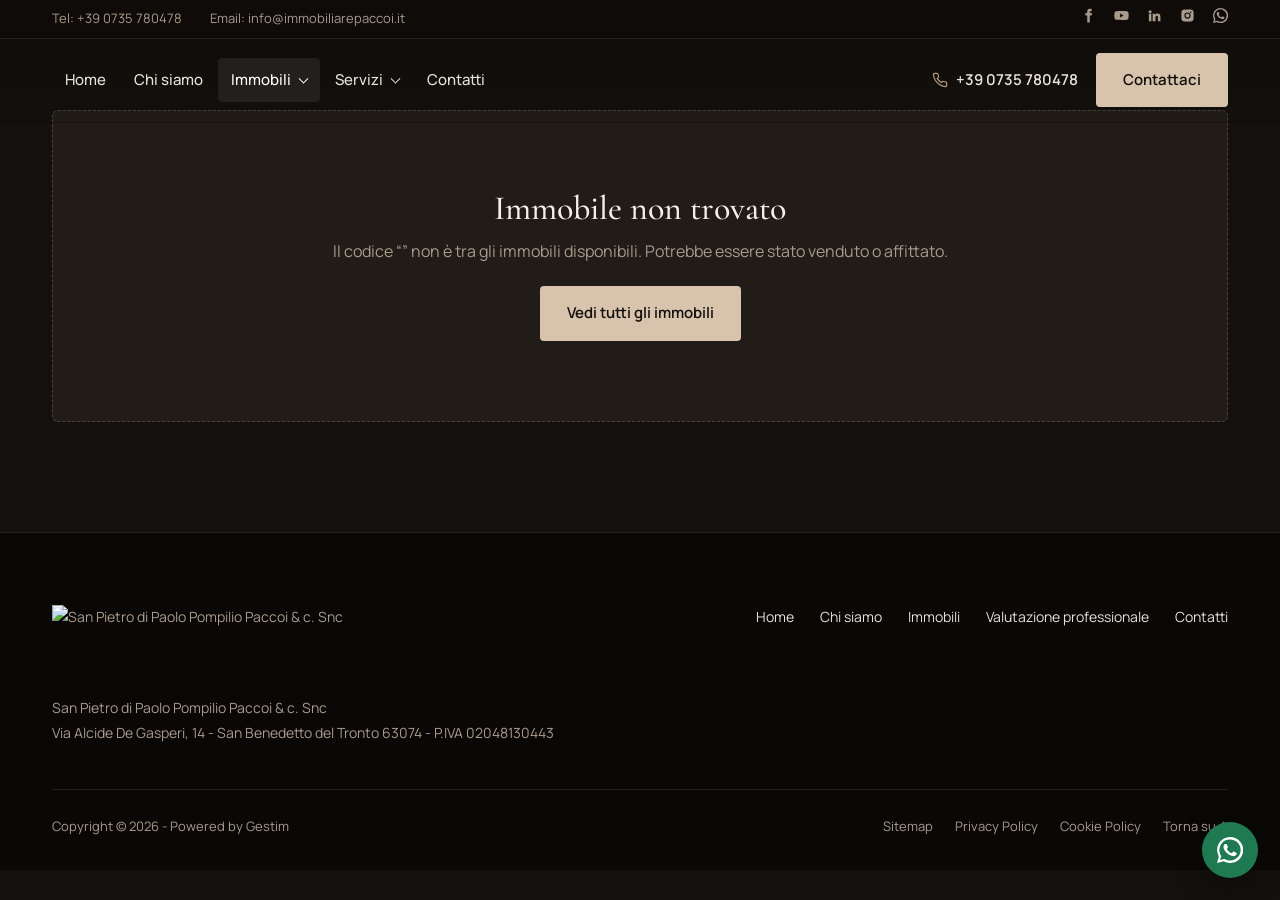
==== immobile.html @ 31e07de9 "Palette scura, foto a tutto schermo e Perché sceglierci con contenuti reali - Palette scura ed elega" ====
<!DOCTYPE html>
<html lang="it">
<head>
<meta charset="utf-8">
<meta name="viewport" content="width=device-width, initial-scale=1">
<title>Scheda immobile | Immobiliare Paccoi</title>
<link rel="preconnect" href="https://fonts.googleapis.com">
<link rel="preconnect" href="https://fonts.gstatic.com" crossorigin>
<link href="https://fonts.googleapis.com/css2?family=Cormorant+Garamond:ital,wght@0,500;0,600;1,500&family=Manrope:wght@400;500;600;700&display=swap" rel="stylesheet">
<link rel="stylesheet" href="assets/style.css">
</head>
<body class="over-hero">
<div id="site-header"></div>
<main id="app"><section class="ph-hero skeleton" style="padding:0"></section></main>
<div id="site-footer"></div>

<div class="lightbox" id="lb" role="dialog" aria-modal="true" aria-label="Galleria foto">
  <div class="lb-top"><span id="lb-count"></span><button type="button" id="lb-close" aria-label="Chiudi">×</button></div>
  <div class="lb-stage"><button class="lb-nav lb-prev" type="button" aria-label="Foto precedente">‹</button><img id="lb-img" alt=""><button class="lb-nav lb-next" type="button" aria-label="Foto successiva">›</button></div>
  <div class="lb-strip" id="lb-strip"></div>
</div>

<script src="data/immobili.js"></script>
<script src="assets/app.js"></script>
<script>
  const P = Paccoi, I = P.icons, esc = P.esc;
  P.chrome("immobili");
  const cod = new URLSearchParams(location.search).get("cod") || "";
  const base = P.items.find(x => x.c === cod);

  function notFound() {
    document.getElementById("app").innerHTML = `<section><div class="wrap"><div class="empty"><h3>Immobile non trovato</h3>
      <p>Il codice “${esc(cod)}” non è tra gli immobili disponibili. Potrebbe essere stato venduto o affittato.</p>
      <a class="btn btn-primary" href="immobili.html">Vedi tutti gli immobili</a></div></div></section>`;
  }
  if (!/^\d+$/.test(cod) || !base) notFound();
  else {
    const s = document.createElement("script");
    s.src = `data/schede/${cod}.js`;
    s.onload = () => render(window.PACCOI_SCHEDA);
    s.onerror = () => render(null);
    document.head.appendChild(s);
  }

  function render(d) {
    d = d || {};
    const x = base;
    const photos = (d.foto && d.foto.length ? d.foto.map(P.full) : [P.full(x.img)]).filter(Boolean);
    const plans = (d.planimetrie || []).map(P.full);
    const title = d.titoloCompleto || P.title(x);
    const rent = x.m === "A";
    document.title = `${title} – Cod. ${x.c} | Immobiliare Paccoi`;

    const facts = [
      x.mq && [I.mq, x.mq.toLocaleString("it-IT") + " mq", "Superficie"],
      x.l && [I.locali, x.l, "Locali"],
      x.ca && [I.camere, x.ca, x.ca > 1 ? "Camere" : "Camera"],
      x.b && [I.bagni, x.b, x.b > 1 ? "Bagni" : "Bagno"],
      d.classeEnergetica && [I.energy, `<span class="energy">${esc(d.classeEnergetica)}</span>`, "Classe energetica"],
    ].filter(Boolean);
    const feats = (d.caratteristiche || []);
    const msg = `Buongiorno, vorrei informazioni sull'immobile Cod. ${x.c} – ${P.title(x)}.`;
    const back = document.referrer.includes("immobili.html") ? "javascript:history.back()" : "immobili.html" + (rent ? "?contratto=A" : "");

    const first = photos[0] || "";
    const more = photos.slice(1);

    document.getElementById("app").innerHTML = `
    <section class="ph-hero" id="ph" style="padding:0" data-i="0" aria-label="Foto principale: clicca per aprire la galleria">
      <div class="bgblur" style="background-image:url('${first}')"></div>
      <img class="main" id="ph-img" src="${first}" alt="${esc(title)} – foto 1" fetchpriority="high" decoding="async">
      <div class="cap"><div class="wrap">
        <div>
          <span class="badge ${rent ? "rent" : "dark"}">${rent ? "In affitto" : "In vendita"}</span>
          <h1>${esc(title)}</h1>
          <div class="loc">${esc(x.co)}${x.z ? " · " + esc(x.z) : ""} — <span class="cod">Cod. ${x.c}</span></div>
        </div>
        <div class="right">
          <div class="price">${esc(x.ps)}${rent ? "<small>AL MESE</small>" : ""}</div>
          <div class="btns">
            ${photos.length > 1 ? `<button class="btn btn-light" type="button" data-i="0">${I.cam} Vedi tutte le ${photos.length} foto</button>` : ""}
            <a class="btn btn-ghost" href="#info">Richiedi informazioni</a>
          </div>
        </div>
      </div></div>
      <span class="scroll-cue" aria-hidden="true"></span>
    </section>
    <div class="wrap">
      ${more.length ? `<div class="strip" aria-label="Altre foto">${more.map((p, i) => `<button type="button" data-i="${i + 1}" aria-label="Apri foto ${i + 2}"><img src="${p}" alt="" loading="lazy"></button>`).join("")}</div>` : ""}

      <div class="detail-top">
        <a href="${back}">${I.back} Torna ai risultati</a>
        <div class="actions"><button type="button" id="share">Condividi</button><button type="button" onclick="print()">Stampa</button></div>
      </div>
      ${facts.length ? `<div class="facts">${facts.map(f => `<div class="fact">${f[0]}<div><b>${f[1]}</b><span>${f[2]}</span></div></div>`).join("")}</div>` : ""}

      <div class="detail-body">
        <div>
          ${d.descrizione ? `<div class="block"><h2>Descrizione</h2><div class="desc clamp" id="desc">${esc(d.descrizione)}</div><button class="more-btn" type="button" id="desc-btn">Leggi tutto</button></div>` : ""}
          ${feats.length ? `<div class="block"><h2>Caratteristiche</h2><div class="feat-grid">${feats.map(([k, v]) => `<div><span>${esc(k)}</span><b>${esc(v)}</b></div>`).join("")}</div></div>` : ""}
          ${(d.vicinanze || []).length ? `<div class="block"><h2>Nelle vicinanze</h2><p style="color:var(--muted);margin:-8px 0 16px">Servizi e infrastrutture della zona</p><div class="near">${d.vicinanze.map(v => `<span>${esc(v)}</span>`).join("")}</div></div>` : ""}
          ${plans.length ? `<div class="block"><h2>Planimetrie</h2><div class="plans">${plans.map((p, i) => `<button type="button" data-plan="${i}" aria-label="Apri planimetria ${i + 1}"><img src="${p}" alt="Planimetria ${i + 1}" loading="lazy"></button>`).join("")}</div></div>` : ""}
          ${d.coord ? `<div class="block"><h2>Ubicazione immobile</h2>
            <iframe class="map" loading="lazy" title="Mappa della zona" src="https://www.openstreetmap.org/export/embed.html?bbox=${d.coord[1] - .012},${d.coord[0] - .007},${d.coord[1] + .012},${d.coord[0] + .007}&layer=mapnik&marker=${d.coord[0]},${d.coord[1]}"></iframe>
            <p class="map-note">La posizione indicata è quella pubblicata sul sito dell'agenzia e può essere approssimativa.</p></div>` : ""}
        </div>
        <aside class="agent-card" id="info" style="scroll-margin-top:110px" aria-label="Richiedi informazioni">
          <h3>Ti interessa?</h3>
          <p>Contatta Paccoi Immobiliare indicando il Cod. ${x.c}: ti rispondiamo il prima possibile.</p>
          <div class="btns">
            <a class="btn btn-primary" href="${P.TEL_HREF}">${I.tel} Chiama ${P.TEL}</a>
            <a class="btn btn-wa" href="https://wa.me/${P.WA}?text=${encodeURIComponent(msg)}" target="_blank" rel="noopener">${I.wa} Scrivici su WhatsApp</a>
            <a class="btn btn-outline" href="mailto:${P.MAIL}?subject=${encodeURIComponent("Richiesta informazioni Cod. " + x.c)}&body=${encodeURIComponent(msg)}">${I.mail} Invia una email</a>
          </div>
          <form id="req">
            <label class="sr-only" for="rn">Nome</label><input id="rn" placeholder="Nome e cognome *" required autocomplete="name">
            <label class="sr-only" for="rt">Telefono</label><input id="rt" type="tel" placeholder="Telefono *" required autocomplete="tel">
            <label class="sr-only" for="re">Email</label><input id="re" type="email" placeholder="Email *" required autocomplete="email">
            <label class="sr-only" for="rm">Messaggio</label><textarea id="rm">${esc(msg)}</textarea>
            <label class="consent"><input type="checkbox" required><span>Autorizzo il trattamento dei miei dati personali e confermo di aver letto l'informativa privacy.</span></label>
            <button class="btn btn-primary" type="submit">Richiedi informazioni</button>
          </form>
        </aside>
      </div>
    </div>
    <section class="similar"><div class="wrap">
      <div class="section-head"><div><div class="eyebrow">Potrebbero interessarti</div><h2>Immobili simili</h2></div>
        <a class="link-arrow" href="immobili.html?${rent ? "contratto=A&" : ""}comune=${encodeURIComponent(x.co)}">Altri immobili a ${esc(x.co)} →</a></div>
      <div class="grid-props" id="similar"></div>
    </div></section>`;

    const phImg = document.getElementById("ph-img"), ph = document.getElementById("ph");
    const fit = () => {
      const w = phImg.naturalWidth, h = phImg.naturalHeight;
      const r = ph.getBoundingClientRect();
      // quanto andrebbe ingrandita la foto per riempire lo schermo (tenendo conto degli schermi retina)
      const upscale = Math.max(r.width / w, r.height / h) * Math.min(devicePixelRatio || 1, 1.5);
      // foto verticali o troppo piccole: le mostriamo intere su fondo sfocato invece di sgranarle
      ph.classList.toggle("contain", h > w || upscale > 1.35);
      phImg.classList.add("ready");
    };
    if (phImg.complete && phImg.naturalWidth) fit(); else phImg.addEventListener("load", fit);
    addEventListener("resize", () => phImg.naturalWidth && fit());

    // immobili simili: stesso contratto, stessa tipologia o stesso comune, prezzo vicino
    const sim = P.items.filter(y => y.c !== x.c && y.m === x.m && y.img)
      .map(y => ({ y, s: (y.co === x.co ? 2 : 0) + (P.groupOf(y.t) === P.groupOf(x.t) ? 2 : 0) + (x.p && y.p ? 1 - Math.min(1, Math.abs(y.p - x.p) / x.p) : 0) }))
      .sort((a, b) => b.s - a.s).slice(0, 3).map(o => o.y);
    document.getElementById("similar").innerHTML = sim.map(P.card).join("");

    const desc = document.getElementById("desc"), db = document.getElementById("desc-btn");
    if (desc && db) {
      if (desc.scrollHeight <= 320) { desc.classList.remove("clamp"); db.remove(); }
      else db.onclick = () => { const open = desc.classList.toggle("clamp"); db.textContent = open ? "Leggi tutto" : "Mostra meno"; };
    }
    document.getElementById("req").addEventListener("submit", e => { e.preventDefault(); e.target.querySelector("button").textContent = "Richiesta pronta (prototipo: nessun invio)"; });
    document.getElementById("share").onclick = async () => {
      try { if (navigator.share) await navigator.share({ title, url: location.href }); else { await navigator.clipboard.writeText(location.href); document.getElementById("share").textContent = "Link copiato!"; } } catch (_) {}
    };

    // galleria a schermo intero
    const lb = document.getElementById("lb"), img = document.getElementById("lb-img"), strip = document.getElementById("lb-strip");
    let set = photos, i = 0;
    const show = n => {
      i = (n + set.length) % set.length; img.src = set[i]; img.alt = `${title} – foto ${i + 1}`;
      document.getElementById("lb-count").textContent = `${i + 1} / ${set.length}`;
      strip.querySelectorAll("button").forEach((b, k) => b.classList.toggle("on", k === i));
      strip.children[i]?.scrollIntoView({ block: "nearest", inline: "center" });
    };
    const open = (list, n) => {
      set = list; strip.innerHTML = set.map((p, k) => `<button type="button" aria-label="Foto ${k + 1}"><img src="${p}" alt="" loading="lazy"></button>`).join("");
      strip.querySelectorAll("button").forEach((b, k) => b.onclick = () => show(k));
      lb.classList.add("open"); document.body.style.overflow = "hidden"; show(n); document.getElementById("lb-close").focus();
    };
    const close = () => { lb.classList.remove("open"); document.body.style.overflow = ""; };
    document.getElementById("app").addEventListener("click", e => {
      if (e.target.closest("a")) return;
      const t = e.target.closest("[data-i]"); if (t) return open(photos, +t.dataset.i);
      const p = e.target.closest("[data-plan]"); if (p) open(plans, +p.dataset.plan);
    });
    document.getElementById("lb-close").onclick = close;
    lb.querySelector(".lb-prev").onclick = () => show(i - 1);
    lb.querySelector(".lb-next").onclick = () => show(i + 1);
    addEventListener("keydown", e => {
      if (!lb.classList.contains("open")) return;
      if (e.key === "Escape") close(); if (e.key === "ArrowLeft") show(i - 1); if (e.key === "ArrowRight") show(i + 1);
    });
    let sx = 0;
    lb.addEventListener("touchstart", e => sx = e.touches[0].clientX, { passive: true });
    lb.addEventListener("touchend", e => { const dx = e.changedTouches[0].clientX - sx; if (Math.abs(dx) > 50) show(i + (dx < 0 ? 1 : -1)); });
  }
</script>
</body>
</html>
---- assets/style.css ----
/* =========================================================
   Paccoi Immobiliare — stile condiviso (home, ricerca, scheda)
   Palette scura ed elegante: espresso profondo + bronzo del marchio
   ========================================================= */
:root{
  --bg:#13100d;          /* fondo pagina */
  --bg-2:#1a1612;        /* sezioni alternate */
  --surface:#211c17;     /* card, pannelli */
  --surface-2:#2a231d;   /* campi, hover */
  --text:#e9e1d7;        /* testo */
  --heading:#f6efe6;     /* titoli */
  --muted:#a89a8c;       /* testo secondario */
  --line:rgba(233,225,215,.11);
  --line-2:rgba(233,225,215,.2);
  --bronze:#b89a82;      /* accento (bronzo del marchio, schiarito per il fondo scuro) */
  --bronze-dk:#8a7262;
  --gold:#d8c3ad;
  --sea:#3e6670;
  --ink-dark:#13100d;
  --radius:4px; --wrap:1240px;
  --serif:"Cormorant Garamond", Georgia, serif;
  --sans:"Manrope", system-ui, sans-serif;
  --header-h:84px;
}
*{box-sizing:border-box;margin:0;padding:0}
html{scroll-behavior:smooth;background:var(--bg)}
body{font-family:var(--sans);color:var(--text);background:var(--bg);font-size:16px;line-height:1.65;-webkit-font-smoothing:antialiased}
::selection{background:var(--bronze);color:var(--ink-dark)}
img{display:block;max-width:100%}
a{color:inherit;text-decoration:none}
button,select,input,textarea{font:inherit;color:inherit}
.wrap{max-width:var(--wrap);margin:0 auto;padding:0 32px}
.sr-only{position:absolute;width:1px;height:1px;overflow:hidden;clip:rect(0 0 0 0);white-space:nowrap}
:focus-visible{outline:2px solid var(--gold);outline-offset:3px}

h1,h2,h3{font-family:var(--serif);font-weight:500;line-height:1.08;color:var(--heading)}
h2{font-size:clamp(34px,4vw,52px);letter-spacing:-.01em}
.eyebrow{font-size:12.5px;font-weight:600;color:var(--bronze);letter-spacing:.14em;text-transform:uppercase;display:flex;align-items:center;gap:14px}
.eyebrow::before{content:"";width:30px;height:1px;background:currentColor}
section{padding:110px 0}
.alt{background:var(--bg-2);border-top:1px solid var(--line);border-bottom:1px solid var(--line)}
.section-head{display:flex;justify-content:space-between;align-items:end;gap:32px;margin-bottom:48px;flex-wrap:wrap}
.section-head h2{margin-top:14px}
.link-arrow{font-weight:600;font-size:15px;display:inline-flex;align-items:center;gap:8px;border-bottom:1px solid currentColor;padding-bottom:3px;color:var(--gold)}
.link-arrow:hover{color:#fff}

/* ---------- bottoni ---------- */
.btn{display:inline-flex;align-items:center;justify-content:center;gap:10px;padding:14px 26px;border-radius:var(--radius);font-weight:600;font-size:15px;transition:background .25s,color .25s,border-color .25s,transform .2s;cursor:pointer;border:1px solid transparent;white-space:nowrap}
.btn:active{transform:scale(.98)}
.btn-primary{background:var(--gold);color:var(--ink-dark)}
.btn-primary:hover{background:#efe2d3}
.btn-light{background:rgba(246,239,230,.95);color:var(--ink-dark)}
.btn-light:hover{background:#fff}
.btn-ghost{border-color:rgba(246,239,230,.6);background:transparent;color:var(--heading)}
.btn-ghost:hover{background:var(--heading);color:var(--ink-dark);border-color:var(--heading)}
.btn-outline{border-color:var(--line-2);background:transparent;color:var(--heading)}
.btn-outline:hover{border-color:var(--gold);color:var(--gold)}
.btn-wa{background:#1f7a52;color:#fff}
.btn-wa:hover{background:#238a5d}
.btn svg{width:17px;height:17px;flex:none}

/* ---------- top bar ---------- */
.topbar{background:#0d0b09;color:var(--muted);font-size:13px;border-bottom:1px solid var(--line)}
.topbar .wrap{display:flex;justify-content:space-between;align-items:center;height:38px}
.topbar .contacts{display:flex;gap:28px}
.topbar a:hover{color:#fff}
.social{display:flex;gap:18px}
.social svg{width:15px;height:15px;fill:currentColor}

/* ---------- header ---------- */
header.site{position:sticky;top:0;z-index:50;background:rgba(19,16,13,.86);backdrop-filter:blur(14px) saturate(1.2);border-bottom:1px solid var(--line);color:var(--text);transition:background .35s,border-color .35s,box-shadow .35s,top .35s}
header.site .wrap{display:grid;grid-template-columns:1fr auto 1fr;align-items:center;height:var(--header-h)}
header.site.scrolled{box-shadow:0 18px 40px -26px rgba(0,0,0,.9)}
.logo img{height:58px;width:auto}
.logo .col{display:none}
nav.main ul{display:flex;gap:2px;list-style:none;align-items:center}
nav.main li{position:relative}
nav.main a{display:block;padding:10px 13px;font-weight:500;font-size:15px;border-radius:var(--radius);transition:background .2s,color .2s}
nav.main a:hover,nav.main a[aria-current="page"]{background:rgba(233,225,215,.08);color:#fff}
nav.main .sub{position:absolute;top:100%;left:0;min-width:240px;background:var(--surface);color:var(--text);border:1px solid var(--line);border-radius:var(--radius);padding:8px;list-style:none;opacity:0;visibility:hidden;transform:translateY(6px);transition:.18s;box-shadow:0 24px 50px -20px rgba(0,0,0,.8)}
nav.main li:hover>.sub,nav.main li:focus-within>.sub{opacity:1;visibility:visible;transform:none}
nav.main .has-sub>a::after{content:"";display:inline-block;width:6px;height:6px;border-right:1.5px solid;border-bottom:1.5px solid;transform:rotate(45deg) translate(-2px,-2px);margin-left:9px}
.header-cta{display:flex;align-items:center;justify-content:flex-end;gap:18px}
.header-cta .tel{font-weight:600;font-size:15px;display:flex;align-items:center;gap:8px}
.header-cta .tel svg{width:16px;height:16px;color:var(--bronze)}
.menu-btn{display:none;align-items:center;gap:10px;background:none;border:0;cursor:pointer;font-weight:600;font-size:13px;letter-spacing:.14em;padding:8px 0;color:inherit}
.menu-btn span{display:block;width:22px;height:1.5px;background:currentColor;position:relative}
.menu-btn span::before,.menu-btn span::after{content:"";position:absolute;left:0;width:22px;height:1.5px;background:currentColor}
.menu-btn span::before{top:-7px}.menu-btn span::after{top:7px}

/* header trasparente sopra le foto a tutto schermo (home e scheda) */
body.over-hero header.site{position:fixed;left:0;right:0;top:38px}
body.over-hero header.site.scrolled{top:0}
body.over-hero header.site:not(.scrolled){background:linear-gradient(180deg,rgba(13,11,9,.55),rgba(13,11,9,0));border-color:transparent;backdrop-filter:none}
body.over-hero .topbar{position:absolute;top:0;left:0;right:0;z-index:51;background:rgba(13,11,9,.7);backdrop-filter:blur(6px)}

/* menu a tutto schermo (mobile) */
.drawer{position:fixed;inset:0;z-index:80;background:#0d0b09;color:var(--heading);display:flex;flex-direction:column;padding:28px 28px 40px;transform:translateY(-100%);transition:transform .5s cubic-bezier(.7,0,.2,1);visibility:hidden}
.drawer.open{transform:none;visibility:visible}
.drawer .top{display:flex;justify-content:space-between;align-items:center}
.drawer .top img{height:48px}
.drawer .close{background:none;border:1px solid var(--line-2);color:#fff;width:44px;height:44px;border-radius:50%;font-size:22px;cursor:pointer}
.drawer nav{margin-top:40px;display:flex;flex-direction:column;gap:4px}
.drawer nav a{font-family:var(--serif);font-size:38px;line-height:1.25;padding:4px 0}
.drawer nav a.sub{font-family:var(--sans);font-size:16px;color:var(--bronze);padding-left:4px}
.drawer .foot{margin-top:auto;display:grid;gap:10px;font-size:15px;color:var(--muted)}

/* ---------- hero (home) ---------- */
.hero{position:relative;height:100vh;min-height:640px;max-height:980px;overflow:hidden;color:var(--heading);padding:0;background:var(--bg)}
.hero-media{position:absolute;inset:-8% 0;will-change:transform}
.hero .slide{position:absolute;inset:0;background-size:cover;background-position:center;opacity:0;transition:opacity 1.6s ease, transform 9s ease;transform:scale(1.06);
  filter:saturate(.55) brightness(.62) contrast(1.05) sepia(.18)}
.hero .slide.active{opacity:1;transform:scale(1)}
/* velatura color espresso: le foto restano leggibili ma logo e titoli non vengono mai coperti */
.hero-media::after{content:"";position:absolute;inset:0;background:#2a1d12;mix-blend-mode:color;opacity:.55}
.hero::after{content:"";position:absolute;inset:0;pointer-events:none;
  background:linear-gradient(180deg,rgba(13,11,9,.85) 0%,rgba(13,11,9,.35) 22%,rgba(13,11,9,.15) 45%,rgba(13,11,9,.55) 72%,var(--bg) 100%)}
.hero .wrap{position:relative;z-index:2;height:100%;display:flex;flex-direction:column;justify-content:flex-end;padding-bottom:180px}
.hero .eyebrow{color:#efe2d3;text-shadow:0 1px 14px rgba(0,0,0,.7)}
.hero h1{color:var(--heading);font-size:clamp(46px,6.6vw,92px);max-width:13ch;margin:18px 0 0;text-shadow:0 2px 40px rgba(0,0,0,.35)}
.hero h1 em{font-style:italic;color:var(--gold)}
.hero h1 .wm{display:inline-block;overflow:hidden;vertical-align:top;padding-bottom:.1em;margin-bottom:-.1em}
.hero h1 .w{display:inline-block}
.hero-dots{position:absolute;z-index:3;right:32px;top:50%;transform:translateY(-50%);display:flex;flex-direction:column;gap:10px}
.hero-dots button{width:2px;height:28px;border:0;background:rgba(255,255,255,.3);cursor:pointer;transition:.3s}
.hero-dots button.on{background:var(--gold);height:48px}

/* ---------- barra di ricerca ---------- */
.searchbar{position:relative;z-index:5;background:rgba(33,28,23,.94);backdrop-filter:blur(14px);color:var(--heading);border-radius:6px;border:1px solid var(--line);box-shadow:0 40px 80px -40px rgba(0,0,0,.9)}
.hero .searchbar-holder{position:absolute;left:0;right:0;bottom:0;transform:translateY(50%);z-index:6}
.sb-tabs{display:flex;gap:4px;padding:10px 10px 0}
.sb-tabs button{background:transparent;border:0;color:var(--muted);padding:10px 18px;font-weight:600;font-size:14px;cursor:pointer;position:relative}
.sb-tabs button[aria-pressed="true"]{color:#fff}
.sb-tabs button[aria-pressed="true"]::after{content:"";position:absolute;left:18px;right:18px;bottom:2px;height:2px;background:var(--gold)}
.sb-row{display:grid;grid-template-columns:1.25fr 1.1fr 1fr 1fr .8fr auto;align-items:stretch;border-top:1px solid var(--line)}
.sb-field{position:relative;padding:14px 20px;border-right:1px solid var(--line);display:flex;flex-direction:column;gap:2px;min-width:0}
.sb-field label{font-size:11.5px;font-weight:600;color:var(--muted);letter-spacing:.04em}
.sb-field select,.sb-field input{appearance:none;-webkit-appearance:none;background:transparent;border:0;color:#fff;font-size:15.5px;font-weight:500;padding:2px 22px 2px 0;width:100%;cursor:pointer;text-overflow:ellipsis}
.sb-field input{cursor:text}
.sb-field input::placeholder{color:#7d7064}
.sb-field select option{color:#1a1612;background:#fff}
.sb-field select:disabled{opacity:.5;cursor:not-allowed}
.sb-field.sel::after{content:"";position:absolute;right:20px;bottom:24px;width:7px;height:7px;border-right:1.5px solid var(--muted);border-bottom:1.5px solid var(--muted);transform:rotate(45deg);pointer-events:none}
.sb-field:hover{background:rgba(255,255,255,.03)}
.sb-submit{display:flex;align-items:center;padding:10px}
.sb-submit .btn{height:100%;min-height:54px;padding:0 30px;background:var(--gold);color:var(--ink-dark);border-radius:4px}
.sb-submit .btn:hover{background:#efe2d3}
.sb-more{display:flex;justify-content:space-between;align-items:center;gap:16px;padding:10px 20px 12px;border-top:1px solid var(--line);font-size:13.5px;color:var(--muted);flex-wrap:wrap}
.sb-more button{background:none;border:0;color:var(--gold);font-weight:600;cursor:pointer;display:inline-flex;align-items:center;gap:6px;padding:4px 0}
.sb-more button:hover{color:#fff}
.sb-extra{display:none;grid-template-columns:repeat(4,1fr);border-top:1px solid var(--line)}
.sb-extra.open{display:grid}
.sb-count{font-variant-numeric:tabular-nums}
.sb-count strong{color:#fff}

/* ---------- card immobile ---------- */
.grid-props{display:grid;grid-template-columns:repeat(3,1fr);gap:48px 30px}
.prop{display:flex;flex-direction:column;cursor:pointer;color:inherit}
.prop .media{position:relative;aspect-ratio:4/3;overflow:hidden;border-radius:var(--radius);background:var(--surface)}
.prop .media img{width:100%;height:100%;object-fit:cover;transition:transform .9s cubic-bezier(.2,.7,.2,1),filter .5s;filter:saturate(.92)}
.prop .media::after{content:"";position:absolute;inset:0;background:linear-gradient(180deg,transparent 60%,rgba(13,11,9,.45));pointer-events:none}
.prop:hover .media img{transform:scale(1.045);filter:saturate(1)}
.prop .badges{position:absolute;top:14px;left:14px;display:flex;gap:6px;z-index:1}
.badge{background:rgba(13,11,9,.75);backdrop-filter:blur(6px);color:var(--heading);font-size:11px;font-weight:700;padding:6px 10px;border-radius:2px;letter-spacing:.08em;text-transform:uppercase}
.badge.rent{background:rgba(62,102,112,.9);color:#fff}
.badge.dark{background:rgba(13,11,9,.75);color:var(--heading)}
.prop .nphoto{position:absolute;right:12px;bottom:12px;z-index:1;background:rgba(13,11,9,.7);color:#fff;font-size:12px;font-weight:600;padding:4px 9px;border-radius:20px;display:flex;align-items:center;gap:6px}
.prop .nphoto svg{width:13px;height:13px}
.prop .loc{margin-top:18px;font-size:13px;color:var(--muted);display:flex;gap:6px;flex-wrap:wrap}
.prop .loc .cod{color:var(--bronze)}
.prop h3{font-size:26px;line-height:1.15;margin:6px 0 10px;transition:color .2s}
.prop:hover h3{color:var(--gold)}
.prop .price{font-weight:700;font-size:16px;color:var(--heading);letter-spacing:.01em}
.prop .specs{display:flex;gap:16px;font-size:13.5px;color:var(--muted);margin-top:10px;flex-wrap:wrap}
.prop .specs span{display:flex;align-items:center;gap:6px}
.prop .specs svg{width:16px;height:16px;color:var(--bronze)}

/* ---------- pagina risultati ---------- */
.results-hero{background:#0d0b09;padding:56px 0 0;position:relative;border-bottom:1px solid var(--line)}
.results-hero h1{font-size:clamp(34px,4.4vw,56px);max-width:22ch}
.results-hero p{color:var(--muted);max-width:62ch;margin-top:14px}
.results-hero .searchbar{margin-top:34px;transform:translateY(50%)}
.results-body{padding:120px 0 110px}
.toolbar{display:flex;justify-content:space-between;align-items:center;gap:16px;flex-wrap:wrap;margin-bottom:28px}
.toolbar .count{font-size:15px;color:var(--muted)}
.toolbar .count strong{color:var(--heading);font-size:17px}
.toolbar select{border:1px solid var(--line-2);background-color:var(--surface);color:var(--text);padding:10px 36px 10px 14px;border-radius:var(--radius);appearance:none;background-image:linear-gradient(45deg,transparent 50%,var(--muted) 50%),linear-gradient(135deg,var(--muted) 50%,transparent 50%);background-position:calc(100% - 18px) 50%,calc(100% - 13px) 50%;background-size:5px 5px;background-repeat:no-repeat;cursor:pointer}
.chips{display:flex;gap:8px;flex-wrap:wrap;margin-bottom:34px}
.chip{display:inline-flex;align-items:center;gap:8px;background:var(--surface);border:1px solid var(--line-2);border-radius:30px;padding:7px 8px 7px 14px;font-size:13.5px;font-weight:500}
.chip button{border:0;background:var(--surface-2);width:22px;height:22px;border-radius:50%;cursor:pointer;font-size:14px;line-height:1;color:var(--text)}
.chip button:hover{background:var(--gold);color:var(--ink-dark)}
.chip.reset{background:transparent;border-style:dashed;cursor:pointer;padding:7px 14px;color:var(--gold)}
.load-more{display:flex;flex-direction:column;align-items:center;gap:14px;margin-top:64px;color:var(--muted);font-size:14px}
.empty{text-align:center;padding:80px 20px;background:var(--surface);border:1px dashed var(--line-2);border-radius:6px}
.empty h3{font-size:34px;margin-bottom:10px}
.empty p{color:var(--muted);margin-bottom:22px}

/* ---------- scheda immobile: foto a tutto schermo ---------- */
.ph-hero{position:relative;height:100vh;height:100svh;min-height:560px;overflow:hidden;background:#0d0b09;cursor:zoom-in}
.ph-hero .bgblur{position:absolute;inset:-40px;background-size:cover;background-position:center;filter:blur(40px) brightness(.45) saturate(.8);transform:scale(1.1)}
.ph-hero img.main{position:absolute;inset:0;width:100%;height:100%;object-fit:cover;opacity:0;transition:opacity .9s ease,transform 12s ease;transform:scale(1.04)}
.ph-hero img.main.ready{opacity:1;transform:scale(1)}
.ph-hero.contain img.main{object-fit:contain}
.ph-hero::after{content:"";position:absolute;inset:0;pointer-events:none;background:linear-gradient(180deg,rgba(13,11,9,.7) 0%,rgba(13,11,9,0) 22%,rgba(13,11,9,0) 50%,rgba(13,11,9,.88) 100%)}
.ph-hero .cap{position:absolute;left:0;right:0;bottom:0;z-index:2;cursor:default}
.ph-hero .cap .wrap{display:flex;justify-content:space-between;align-items:flex-end;gap:30px;padding-bottom:46px;flex-wrap:wrap}
.ph-hero h1{font-size:clamp(34px,4.6vw,64px);max-width:20ch;margin-top:14px;text-shadow:0 2px 30px rgba(0,0,0,.4)}
.ph-hero .loc{color:var(--text);margin-top:10px;font-size:15px;opacity:.9}
.ph-hero .loc .cod{color:var(--gold);font-weight:600}
.ph-hero .right{display:flex;flex-direction:column;align-items:flex-end;gap:16px}
.ph-hero .price{font-family:var(--serif);font-size:clamp(36px,3.6vw,52px);font-weight:600;color:var(--heading);line-height:1;white-space:nowrap}
.ph-hero .price small{font-family:var(--sans);font-size:13px;color:var(--muted);font-weight:600;margin-left:6px;letter-spacing:.05em}
.ph-hero .btns{display:flex;gap:10px;flex-wrap:wrap;justify-content:flex-end}
.ph-hero .scroll-cue{position:absolute;left:50%;bottom:14px;transform:translateX(-50%);z-index:2;width:22px;height:34px;border:1.5px solid rgba(255,255,255,.5);border-radius:12px;display:none}
.ph-hero .scroll-cue::after{content:"";position:absolute;left:50%;top:7px;width:3px;height:7px;border-radius:2px;background:#fff;transform:translateX(-50%);animation:cue 1.8s infinite}
@keyframes cue{0%{opacity:0;transform:translate(-50%,0)}40%{opacity:1}100%{opacity:0;transform:translate(-50%,10px)}}
.strip{display:grid;grid-auto-flow:column;grid-auto-columns:minmax(220px,1fr);gap:6px;overflow-x:auto;padding:6px 0;scrollbar-width:thin;scrollbar-color:var(--bronze-dk) transparent}
.strip button{border:0;padding:0;cursor:zoom-in;aspect-ratio:3/2;background:var(--surface);overflow:hidden}
.strip img{width:100%;height:100%;object-fit:cover;transition:transform .7s,opacity .3s;opacity:.85}
.strip button:hover img{transform:scale(1.05);opacity:1}
.detail-top{display:flex;justify-content:space-between;align-items:center;gap:16px;padding:26px 0 0;font-size:14px;flex-wrap:wrap}
.detail-top a{display:inline-flex;align-items:center;gap:8px;font-weight:600;color:var(--gold)}
.detail-top .actions{display:flex;gap:18px}
.detail-top .actions button{background:none;border:0;cursor:pointer;display:inline-flex;align-items:center;gap:6px;color:var(--muted);font-weight:600}
.detail-top .actions button:hover{color:#fff}
.facts{display:grid;grid-template-columns:repeat(auto-fit,minmax(150px,1fr));border-top:1px solid var(--line);border-bottom:1px solid var(--line);margin-top:26px}
.fact{padding:24px 18px 24px 0;display:flex;gap:14px;align-items:center}
.fact svg{width:28px;height:28px;color:var(--bronze);flex:none}
.fact b{display:block;font-size:20px;color:var(--heading);line-height:1.1}
.fact span{font-size:12.5px;color:var(--muted)}
.energy{display:inline-grid;place-items:center;min-width:34px;height:26px;padding:0 8px;border-radius:3px;color:var(--ink-dark);font-weight:700;font-size:13px;background:var(--gold)}
.detail-body{display:grid;grid-template-columns:minmax(0,1fr) 380px;gap:70px;padding:56px 0 110px;align-items:start}
.detail-body h2{font-size:34px;margin-bottom:18px}
.block{padding-bottom:44px;margin-bottom:44px;border-bottom:1px solid var(--line)}
.block:last-child{border-bottom:0}
.desc{font-size:17px;color:var(--text);white-space:pre-line;line-height:1.75}
.desc.clamp{max-height:300px;overflow:hidden;-webkit-mask-image:linear-gradient(#000 70%,transparent)}
.more-btn{margin-top:14px;background:none;border:0;font-weight:700;cursor:pointer;color:var(--gold);border-bottom:1px solid;padding-bottom:2px}
.feat-grid{display:grid;grid-template-columns:repeat(2,1fr);gap:0 36px}
.feat-grid div{display:flex;justify-content:space-between;gap:16px;padding:13px 0;border-bottom:1px solid var(--line);font-size:15px}
.feat-grid div span{color:var(--muted)}
.feat-grid div b{font-weight:600;text-align:right;color:var(--heading)}
.near{display:flex;flex-wrap:wrap;gap:8px}
.near span{background:var(--surface);border:1px solid var(--line);border-radius:30px;padding:7px 14px;font-size:14px}
.plans{display:grid;grid-template-columns:repeat(auto-fill,minmax(200px,1fr));gap:12px}
.plans button{border:1px solid var(--line);background:#f4efe8;padding:10px;cursor:zoom-in;aspect-ratio:1;border-radius:4px}
.plans img{width:100%;height:100%;object-fit:contain}
.map{aspect-ratio:16/9;width:100%;border:0;border-radius:6px;background:var(--surface);filter:grayscale(.4) brightness(.85) contrast(1.05)}
.map-note{font-size:13px;color:var(--muted);margin-top:8px}
.agent-card{position:sticky;top:calc(var(--header-h) + 24px);background:var(--surface);border:1px solid var(--line);border-radius:6px;padding:30px}
.agent-card h3{font-size:30px;margin-bottom:6px}
.agent-card p{color:var(--muted);font-size:14.5px;margin-bottom:20px}
.agent-card .btns{display:grid;gap:10px;margin-bottom:22px}
.agent-card form{display:grid;gap:12px;border-top:1px solid var(--line);padding-top:22px}
.agent-card input,.agent-card textarea{border:1px solid var(--line-2);background:var(--bg-2);color:var(--heading);border-radius:var(--radius);padding:12px 13px;font-size:15px;width:100%}
.agent-card input::placeholder{color:#7d7064}
.agent-card textarea{min-height:100px;resize:vertical}
.agent-card input:focus,.agent-card textarea:focus{outline:none;border-color:var(--gold)}
.agent-card .consent{display:flex;gap:10px;font-size:12.5px;color:var(--muted);line-height:1.5}
.agent-card .consent input{width:16px;height:16px;flex:none;margin-top:2px;accent-color:var(--gold)}
.similar{background:var(--bg-2);border-top:1px solid var(--line)}

/* lightbox */
.lightbox{position:fixed;inset:0;z-index:90;background:rgba(9,8,6,.97);display:none;flex-direction:column}
.lightbox.open{display:flex}
.lb-top{display:flex;justify-content:space-between;align-items:center;padding:16px 24px;color:var(--muted);font-size:14px}
.lb-top button{background:none;border:1px solid var(--line-2);color:#fff;width:44px;height:44px;border-radius:50%;cursor:pointer;font-size:22px}
.lb-stage{flex:1;display:flex;align-items:center;justify-content:center;position:relative;min-height:0;padding:0 80px}
.lb-stage img{max-width:100%;max-height:100%;object-fit:contain;user-select:none}
.lb-nav{position:absolute;top:50%;transform:translateY(-50%);background:rgba(255,255,255,.08);border:0;color:#fff;width:54px;height:54px;border-radius:50%;cursor:pointer;font-size:24px}
.lb-nav:hover{background:rgba(255,255,255,.2)}
.lb-prev{left:16px}.lb-next{right:16px}
.lb-strip{display:flex;gap:6px;overflow-x:auto;padding:12px 24px 18px}
.lb-strip button{flex:none;width:90px;height:62px;border:2px solid transparent;padding:0;cursor:pointer;opacity:.5;background:#222}
.lb-strip button.on{opacity:1;border-color:var(--gold)}
.lb-strip img{width:100%;height:100%;object-fit:cover}

/* ---------- home ---------- */
.intro .wrap{display:grid;grid-template-columns:5fr 6fr;gap:80px;align-items:start}
.intro p{color:var(--muted);font-size:18px;margin-bottom:22px}
.home-first{padding-top:160px}
.towns{display:grid;grid-template-columns:repeat(6,1fr);grid-auto-rows:220px;gap:14px}
.town{position:relative;overflow:hidden;border-radius:6px;color:#fff;display:flex;flex-direction:column;justify-content:flex-end;padding:22px;background:var(--surface)}
.town:nth-child(1){grid-column:span 3;grid-row:span 2}
.town:nth-child(2),.town:nth-child(3){grid-column:span 3}
.town:nth-child(n+4){grid-column:span 2}
.town img{position:absolute;inset:0;width:100%;height:100%;object-fit:cover;transition:transform 1s,filter .6s;filter:saturate(.7) brightness(.8)}
.town::after{content:"";position:absolute;inset:0;background:linear-gradient(180deg,rgba(13,11,9,0) 35%,rgba(13,11,9,.88))}
.town:hover img{transform:scale(1.05);filter:saturate(1) brightness(.9)}
.town>*:not(img){position:relative;z-index:1}
.town h3{font-size:30px}
.town:nth-child(1) h3{font-size:46px}
.town span{font-size:13.5px;color:var(--gold)}

/* perché sceglierci: righe editoriali con contenuti reali */
.why-lead{max-width:60ch;color:var(--muted);font-size:18px;margin-top:18px}
.stats{display:grid;grid-template-columns:repeat(3,1fr);border-top:1px solid var(--line);border-bottom:1px solid var(--line);margin:56px 0 90px}
.stat{padding:30px 28px 30px 0}
.stat+.stat{padding-left:28px;border-left:1px solid var(--line)}
.stat b{display:block;font-family:var(--serif);font-weight:500;font-size:clamp(44px,5vw,64px);line-height:1;color:var(--gold)}
.stat span{display:block;margin-top:10px;color:var(--muted);font-size:14.5px;max-width:28ch}
.svc{display:grid;grid-template-columns:1.1fr 1fr;gap:70px;align-items:center;padding:60px 0;border-top:1px solid var(--line)}
.svc:nth-of-type(even) .svc-media{order:2}
.svc-media{position:relative;aspect-ratio:5/4;overflow:hidden;border-radius:6px;background:var(--surface)}
.svc-media img{position:absolute;inset:0;width:100%;height:100%;object-fit:cover;filter:saturate(.85)}
.svc-media .inset{position:absolute;right:18px;bottom:18px;width:42%;aspect-ratio:4/3;border-radius:4px;overflow:hidden;border:3px solid var(--bg);box-shadow:0 20px 40px -20px rgba(0,0,0,.8)}
.svc-media .inset img{position:static;width:100%;height:100%}
.svc-media.pano{aspect-ratio:auto;height:440px}
.svc .num{font-family:var(--serif);font-style:italic;color:var(--bronze);font-size:22px}
.svc h3{font-size:clamp(34px,3.6vw,48px);margin:8px 0 6px}
.svc .sub{color:var(--gold);font-weight:600;font-size:14px;letter-spacing:.06em;text-transform:uppercase;margin-bottom:22px}
.svc p{color:var(--muted);margin-bottom:14px}
.svc ul{list-style:none;margin:20px 0 26px;display:grid;gap:10px}
.svc li{display:grid;grid-template-columns:22px 1fr;gap:10px;color:var(--text);font-size:15px}
.svc li::before{content:"";width:14px;height:1px;background:var(--bronze);margin-top:12px}
.hours{display:grid;grid-template-columns:auto 1fr;gap:6px 20px;margin:18px 0 24px;font-size:15px}
.hours dt{color:var(--muted)}
.hours dd{color:var(--heading)}
.svc .actions{display:flex;gap:12px;flex-wrap:wrap}

.contact{background:#0d0b09;border-top:1px solid var(--line)}
.contact .wrap{display:grid;grid-template-columns:5fr 7fr;gap:80px}
.contact h2{margin:16px 0 32px}
.company{font-family:var(--serif);font-size:24px;color:var(--heading);margin-bottom:26px;line-height:1.3}
.contact-list{list-style:none;display:grid;gap:20px}
.contact-list li{display:grid;grid-template-columns:44px 1fr;gap:16px;align-items:center}
.contact-list .ic{width:44px;height:44px;border:1px solid var(--line-2);border-radius:50%;display:grid;place-items:center;color:var(--gold)}
.contact-list svg{width:18px;height:18px}
.form-card{background:var(--surface);border:1px solid var(--line);border-radius:6px;padding:44px}
.form-card h3{font-size:34px;margin-bottom:24px}
.form-grid{display:grid;grid-template-columns:1fr 1fr;gap:16px 20px}
.field{display:flex;flex-direction:column;gap:7px}
.field.full{grid-column:1/-1}
.field label{font-size:13px;font-weight:600;color:var(--text)}
.field .req,.req{color:var(--gold)}
.field input,.field textarea{font-size:15px;padding:13px 14px;border:1px solid var(--line-2);background:var(--bg-2);color:var(--heading);border-radius:var(--radius)}
.field input:focus,.field textarea:focus{outline:none;border-color:var(--gold)}
.field textarea{min-height:120px;resize:vertical}
.consent{grid-column:1/-1;display:flex;gap:12px;font-size:13px;color:var(--muted);line-height:1.55;align-items:flex-start}
.consent input{margin-top:3px;accent-color:var(--gold);width:16px;height:16px;flex:none}
.team-grid{display:grid;grid-template-columns:repeat(5,1fr);gap:24px}
.member{text-align:center}
.member .photo{aspect-ratio:4/5;border-radius:6px;overflow:hidden;background:var(--surface);margin-bottom:16px}
.member .photo img{width:100%;height:100%;object-fit:cover;filter:grayscale(.45) brightness(.92);transition:filter .5s,transform .7s}
.member:hover .photo img{filter:none;transform:scale(1.03)}
.member h3{font-size:24px}
.member .role{font-size:13.5px;color:var(--bronze);font-weight:600;margin:4px 0 8px}
.member.lead .role{color:var(--gold)}
.member a{font-size:13.5px;color:var(--muted);border-bottom:1px solid var(--line-2)}

/* ---------- footer ---------- */
footer{background:#0a0807;color:var(--muted);font-size:14px;padding:72px 0 32px;border-top:1px solid var(--line)}
footer .top{display:flex;justify-content:space-between;gap:40px;flex-wrap:wrap;padding-bottom:44px;border-bottom:1px solid var(--line)}
footer .flogo{height:72px;width:auto}
footer address{font-style:normal;margin-top:18px;line-height:1.8}
footer ul{list-style:none;display:flex;gap:26px;flex-wrap:wrap}
footer nav a{color:var(--text)}
footer a:hover{color:#fff}
footer .bottom{display:flex;justify-content:space-between;flex-wrap:wrap;gap:16px;padding-top:26px;font-size:13px}
footer .bottom .links{display:flex;gap:22px;flex-wrap:wrap}

.wa-float{position:fixed;right:22px;bottom:22px;z-index:60;width:56px;height:56px;border-radius:50%;background:#1f7a52;color:#fff;display:grid;place-items:center;box-shadow:0 10px 30px -8px rgba(0,0,0,.6);transition:transform .2s}
.wa-float:hover{transform:translateY(-3px)}
.wa-float svg{width:26px;height:26px;fill:currentColor}

.reveal{opacity:0;transform:translateY(24px);transition:opacity .8s ease,transform .8s ease}
.reveal.in{opacity:1;transform:none}
.skeleton{background:linear-gradient(90deg,var(--surface),var(--surface-2),var(--surface));background-size:200% 100%;animation:sk 1.2s infinite}
@keyframes sk{to{background-position:-200% 0}}
@media (prefers-reduced-motion:reduce){*{scroll-behavior:auto!important;transition-duration:.01s!important;animation:none!important}.reveal{opacity:1;transform:none}}

/* ---------- responsive ---------- */
@media (max-width:1100px){
  nav.main,.header-cta .tel{display:none}
  .menu-btn{display:inline-flex}
  .sb-row{grid-template-columns:1fr 1fr 1fr}
  .sb-field{border-bottom:1px solid var(--line)}
  .sb-submit{grid-column:1/-1}
  .sb-submit .btn{width:100%}
  .sb-extra{grid-template-columns:1fr 1fr}
  .grid-props{grid-template-columns:repeat(2,1fr)}
  .detail-body{grid-template-columns:1fr;gap:40px}
  .agent-card{position:static}
  .team-grid{grid-template-columns:repeat(3,1fr)}
  .towns{grid-template-columns:repeat(2,1fr);grid-auto-rows:200px}
  .town:nth-child(n){grid-column:span 1;grid-row:span 1}
  .town:nth-child(1){grid-column:span 2}
  .svc{grid-template-columns:1fr;gap:34px}
  .svc:nth-of-type(even) .svc-media{order:0}
}
@media (max-width:760px){
  .wrap{padding:0 20px}
  section{padding:76px 0}
  :root{--header-h:70px}
  .logo img{height:46px}
  .topbar .social,.topbar .mail{display:none}
  .header-cta .btn{display:none}
  .hero{height:auto;min-height:0;max-height:none}
  .hero>.wrap{height:auto;min-height:520px;padding-top:150px;padding-bottom:110px}
  .hero .searchbar-holder{position:relative;transform:none;padding-bottom:24px;margin-top:-70px}
  .hero-dots{display:none}
  .sb-row{grid-template-columns:1fr 1fr}
  .sb-field.wide{grid-column:1/-1}
  .home-first{padding-top:76px}
  .intro .wrap,.contact .wrap{grid-template-columns:1fr;gap:36px}
  .stats{grid-template-columns:1fr;margin:40px 0 50px}
  .stat+.stat{padding-left:0;border-left:0;border-top:1px solid var(--line)}
  .svc-media.pano{height:260px}
  .grid-props{grid-template-columns:1fr}
  .form-card{padding:26px}
  .form-grid{grid-template-columns:1fr}
  .team-grid{grid-template-columns:repeat(2,1fr)}
  .ph-hero .cap .wrap{padding-bottom:28px;gap:18px}
  .ph-hero h1{font-size:30px}
  .ph-hero .loc{font-size:13.5px}
  .ph-hero .price{font-size:34px}
  .ph-hero .btns .btn{padding:11px 16px;font-size:14px}
  .ph-hero .right{align-items:flex-start}
  .ph-hero .btns{justify-content:flex-start}
  .strip{grid-auto-columns:minmax(150px,1fr)}
  .feat-grid{grid-template-columns:1fr}
  .results-hero .searchbar{transform:none}
  .results-hero{padding-bottom:20px}
  .results-body{padding-top:40px}
  .lb-stage{padding:0 8px}
  .lb-nav{display:none}
}
@media (min-width:761px){ .ph-hero .scroll-cue{display:block} }
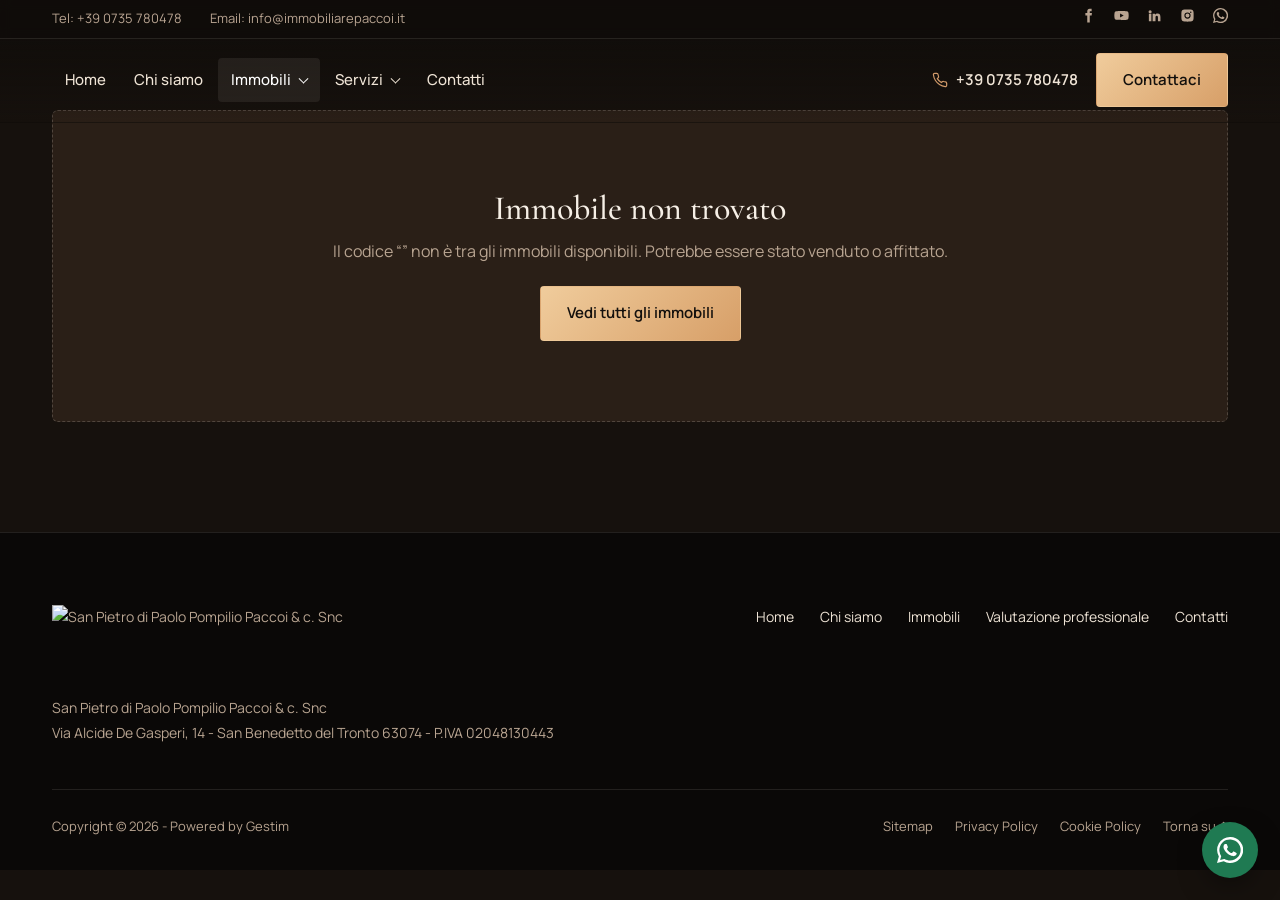
==== commit cc7130d2: "Palette più viva: foto a colori pieni e toni caldi - Tolta la velatura monocromatica sulla hero: fot" ====
--- a/immobile.html
+++ b/immobile.html
@@ -7,7 +7,7 @@
 <link rel="preconnect" href="https://fonts.googleapis.com">
 <link rel="preconnect" href="https://fonts.gstatic.com" crossorigin>
 <link href="https://fonts.googleapis.com/css2?family=Cormorant+Garamond:ital,wght@0,500;0,600;1,500&family=Manrope:wght@400;500;600;700&display=swap" rel="stylesheet">
-<link rel="stylesheet" href="assets/style.css">
+<link rel="stylesheet" href="assets/style.css?v=202611261757">
 </head>
 <body class="over-hero">
 <div id="site-header"></div>
@@ -20,8 +20,8 @@
   <div class="lb-strip" id="lb-strip"></div>
 </div>
 
-<script src="data/immobili.js"></script>
-<script src="assets/app.js"></script>
+<script src="data/immobili.js?v=202611261757"></script>
+<script src="assets/app.js?v=202611261757"></script>
 <script>
   const P = Paccoi, I = P.icons, esc = P.esc;
   P.chrome("immobili");
--- a/assets/style.css
+++ b/assets/style.css
@@ -3,19 +3,19 @@
    Palette scura ed elegante: espresso profondo + bronzo del marchio
    ========================================================= */
 :root{
-  --bg:#13100d;          /* fondo pagina */
-  --bg-2:#1a1612;        /* sezioni alternate */
-  --surface:#211c17;     /* card, pannelli */
-  --surface-2:#2a231d;   /* campi, hover */
-  --text:#e9e1d7;        /* testo */
+  --bg:#16110d;          /* fondo pagina */
+  --bg-2:#1f1711;        /* sezioni alternate */
+  --surface:#2a1f17;     /* card, pannelli */
+  --surface-2:#36281d;   /* campi, hover */
+  --text:#efe4d6;        /* testo */
   --heading:#f6efe6;     /* titoli */
-  --muted:#a89a8c;       /* testo secondario */
+  --muted:#b8a491;       /* testo secondario */
   --line:rgba(233,225,215,.11);
   --line-2:rgba(233,225,215,.2);
-  --bronze:#b89a82;      /* accento (bronzo del marchio, schiarito per il fondo scuro) */
-  --bronze-dk:#8a7262;
-  --gold:#d8c3ad;
-  --sea:#3e6670;
+  --bronze:#d19a6a;      /* accento (bronzo del marchio, schiarito per il fondo scuro) */
+  --bronze-dk:#a8724a;
+  --gold:#e8c08f;
+  --sea:#2f7f8c;
   --ink-dark:#13100d;
   --radius:4px; --wrap:1240px;
   --serif:"Cormorant Garamond", Georgia, serif;
@@ -38,7 +38,7 @@
 .eyebrow{font-size:12.5px;font-weight:600;color:var(--bronze);letter-spacing:.14em;text-transform:uppercase;display:flex;align-items:center;gap:14px}
 .eyebrow::before{content:"";width:30px;height:1px;background:currentColor}
 section{padding:110px 0}
-.alt{background:var(--bg-2);border-top:1px solid var(--line);border-bottom:1px solid var(--line)}
+.alt{background:radial-gradient(1200px 500px at 85% 0%,rgba(209,154,106,.10),transparent 70%),var(--bg-2);border-top:1px solid var(--line);border-bottom:1px solid var(--line)}
 .section-head{display:flex;justify-content:space-between;align-items:end;gap:32px;margin-bottom:48px;flex-wrap:wrap}
 .section-head h2{margin-top:14px}
 .link-arrow{font-weight:600;font-size:15px;display:inline-flex;align-items:center;gap:8px;border-bottom:1px solid currentColor;padding-bottom:3px;color:var(--gold)}
@@ -47,8 +47,8 @@
 /* ---------- bottoni ---------- */
 .btn{display:inline-flex;align-items:center;justify-content:center;gap:10px;padding:14px 26px;border-radius:var(--radius);font-weight:600;font-size:15px;transition:background .25s,color .25s,border-color .25s,transform .2s;cursor:pointer;border:1px solid transparent;white-space:nowrap}
 .btn:active{transform:scale(.98)}
-.btn-primary{background:var(--gold);color:var(--ink-dark)}
-.btn-primary:hover{background:#efe2d3}
+.btn-primary{background:linear-gradient(135deg,#f0cc9c,#d79f68);color:var(--ink-dark)}
+.btn-primary:hover{background:linear-gradient(135deg,#f7dab2,#e2ad78)}
 .btn-light{background:rgba(246,239,230,.95);color:var(--ink-dark)}
 .btn-light:hover{background:#fff}
 .btn-ghost{border-color:rgba(246,239,230,.6);background:transparent;color:var(--heading)}
@@ -109,12 +109,12 @@
 .hero{position:relative;height:100vh;min-height:640px;max-height:980px;overflow:hidden;color:var(--heading);padding:0;background:var(--bg)}
 .hero-media{position:absolute;inset:-8% 0;will-change:transform}
 .hero .slide{position:absolute;inset:0;background-size:cover;background-position:center;opacity:0;transition:opacity 1.6s ease, transform 9s ease;transform:scale(1.06);
-  filter:saturate(.55) brightness(.62) contrast(1.05) sepia(.18)}
+  filter:saturate(1.08) brightness(.82) contrast(1.06)}
 .hero .slide.active{opacity:1;transform:scale(1)}
 /* velatura color espresso: le foto restano leggibili ma logo e titoli non vengono mai coperti */
-.hero-media::after{content:"";position:absolute;inset:0;background:#2a1d12;mix-blend-mode:color;opacity:.55}
+.hero-media::after{content:"";position:absolute;inset:0;background:linear-gradient(120deg,rgba(120,60,20,.28),rgba(20,30,50,.18));mix-blend-mode:soft-light}
 .hero::after{content:"";position:absolute;inset:0;pointer-events:none;
-  background:linear-gradient(180deg,rgba(13,11,9,.85) 0%,rgba(13,11,9,.35) 22%,rgba(13,11,9,.15) 45%,rgba(13,11,9,.55) 72%,var(--bg) 100%)}
+  background:linear-gradient(180deg,rgba(13,9,6,.8) 0%,rgba(13,9,6,.25) 20%,rgba(13,9,6,0) 42%,rgba(22,17,13,.55) 74%,var(--bg) 100%)}
 .hero .wrap{position:relative;z-index:2;height:100%;display:flex;flex-direction:column;justify-content:flex-end;padding-bottom:180px}
 .hero .eyebrow{color:#efe2d3;text-shadow:0 1px 14px rgba(0,0,0,.7)}
 .hero h1{color:var(--heading);font-size:clamp(46px,6.6vw,92px);max-width:13ch;margin:18px 0 0;text-shadow:0 2px 40px rgba(0,0,0,.35)}
@@ -143,8 +143,8 @@
 .sb-field.sel::after{content:"";position:absolute;right:20px;bottom:24px;width:7px;height:7px;border-right:1.5px solid var(--muted);border-bottom:1.5px solid var(--muted);transform:rotate(45deg);pointer-events:none}
 .sb-field:hover{background:rgba(255,255,255,.03)}
 .sb-submit{display:flex;align-items:center;padding:10px}
-.sb-submit .btn{height:100%;min-height:54px;padding:0 30px;background:var(--gold);color:var(--ink-dark);border-radius:4px}
-.sb-submit .btn:hover{background:#efe2d3}
+.sb-submit .btn{height:100%;min-height:54px;padding:0 30px;background:linear-gradient(135deg,#f0cc9c,#d79f68);color:var(--ink-dark);border-radius:4px}
+.sb-submit .btn:hover{background:linear-gradient(135deg,#f7dab2,#e2ad78)}
 .sb-more{display:flex;justify-content:space-between;align-items:center;gap:16px;padding:10px 20px 12px;border-top:1px solid var(--line);font-size:13.5px;color:var(--muted);flex-wrap:wrap}
 .sb-more button{background:none;border:0;color:var(--gold);font-weight:600;cursor:pointer;display:inline-flex;align-items:center;gap:6px;padding:4px 0}
 .sb-more button:hover{color:#fff}
@@ -157,9 +157,9 @@
 .grid-props{display:grid;grid-template-columns:repeat(3,1fr);gap:48px 30px}
 .prop{display:flex;flex-direction:column;cursor:pointer;color:inherit}
 .prop .media{position:relative;aspect-ratio:4/3;overflow:hidden;border-radius:var(--radius);background:var(--surface)}
-.prop .media img{width:100%;height:100%;object-fit:cover;transition:transform .9s cubic-bezier(.2,.7,.2,1),filter .5s;filter:saturate(.92)}
+.prop .media img{width:100%;height:100%;object-fit:cover;transition:transform .9s cubic-bezier(.2,.7,.2,1),filter .5s}
 .prop .media::after{content:"";position:absolute;inset:0;background:linear-gradient(180deg,transparent 60%,rgba(13,11,9,.45));pointer-events:none}
-.prop:hover .media img{transform:scale(1.045);filter:saturate(1)}
+.prop:hover .media img{transform:scale(1.045);filter:saturate(1.1) brightness(1.04)}
 .prop .badges{position:absolute;top:14px;left:14px;display:flex;gap:6px;z-index:1}
 .badge{background:rgba(13,11,9,.75);backdrop-filter:blur(6px);color:var(--heading);font-size:11px;font-weight:700;padding:6px 10px;border-radius:2px;letter-spacing:.08em;text-transform:uppercase}
 .badge.rent{background:rgba(62,102,112,.9);color:#fff}
@@ -197,11 +197,11 @@
 
 /* ---------- scheda immobile: foto a tutto schermo ---------- */
 .ph-hero{position:relative;height:100vh;height:100svh;min-height:560px;overflow:hidden;background:#0d0b09;cursor:zoom-in}
-.ph-hero .bgblur{position:absolute;inset:-40px;background-size:cover;background-position:center;filter:blur(40px) brightness(.45) saturate(.8);transform:scale(1.1)}
+.ph-hero .bgblur{position:absolute;inset:-40px;background-size:cover;background-position:center;filter:blur(40px) brightness(.6) saturate(1.2);transform:scale(1.1)}
 .ph-hero img.main{position:absolute;inset:0;width:100%;height:100%;object-fit:cover;opacity:0;transition:opacity .9s ease,transform 12s ease;transform:scale(1.04)}
 .ph-hero img.main.ready{opacity:1;transform:scale(1)}
 .ph-hero.contain img.main{object-fit:contain}
-.ph-hero::after{content:"";position:absolute;inset:0;pointer-events:none;background:linear-gradient(180deg,rgba(13,11,9,.7) 0%,rgba(13,11,9,0) 22%,rgba(13,11,9,0) 50%,rgba(13,11,9,.88) 100%)}
+.ph-hero::after{content:"";position:absolute;inset:0;pointer-events:none;background:linear-gradient(180deg,rgba(13,9,6,.65) 0%,rgba(13,9,6,0) 20%,rgba(13,9,6,0) 55%,rgba(13,9,6,.82) 100%)}
 .ph-hero .cap{position:absolute;left:0;right:0;bottom:0;z-index:2;cursor:default}
 .ph-hero .cap .wrap{display:flex;justify-content:space-between;align-items:flex-end;gap:30px;padding-bottom:46px;flex-wrap:wrap}
 .ph-hero h1{font-size:clamp(34px,4.6vw,64px);max-width:20ch;margin-top:14px;text-shadow:0 2px 30px rgba(0,0,0,.4)}
@@ -245,7 +245,7 @@
 .plans{display:grid;grid-template-columns:repeat(auto-fill,minmax(200px,1fr));gap:12px}
 .plans button{border:1px solid var(--line);background:#f4efe8;padding:10px;cursor:zoom-in;aspect-ratio:1;border-radius:4px}
 .plans img{width:100%;height:100%;object-fit:contain}
-.map{aspect-ratio:16/9;width:100%;border:0;border-radius:6px;background:var(--surface);filter:grayscale(.4) brightness(.85) contrast(1.05)}
+.map{aspect-ratio:16/9;width:100%;border:0;border-radius:6px;background:var(--surface);filter:brightness(.95)}
 .map-note{font-size:13px;color:var(--muted);margin-top:8px}
 .agent-card{position:sticky;top:calc(var(--header-h) + 24px);background:var(--surface);border:1px solid var(--line);border-radius:6px;padding:30px}
 .agent-card h3{font-size:30px;margin-bottom:6px}
@@ -284,25 +284,51 @@
 .town:nth-child(1){grid-column:span 3;grid-row:span 2}
 .town:nth-child(2),.town:nth-child(3){grid-column:span 3}
 .town:nth-child(n+4){grid-column:span 2}
-.town img{position:absolute;inset:0;width:100%;height:100%;object-fit:cover;transition:transform 1s,filter .6s;filter:saturate(.7) brightness(.8)}
-.town::after{content:"";position:absolute;inset:0;background:linear-gradient(180deg,rgba(13,11,9,0) 35%,rgba(13,11,9,.88))}
-.town:hover img{transform:scale(1.05);filter:saturate(1) brightness(.9)}
+.town img{position:absolute;inset:0;width:100%;height:100%;object-fit:cover;transition:transform 1s,filter .6s;filter:saturate(1.05) brightness(.92)}
+.town::after{content:"";position:absolute;inset:0;background:linear-gradient(180deg,rgba(13,9,6,0) 45%,rgba(13,9,6,.8))}
+.town:hover img{transform:scale(1.05);filter:saturate(1.15) brightness(1)}
 .town>*:not(img){position:relative;z-index:1}
 .town h3{font-size:30px}
 .town:nth-child(1) h3{font-size:46px}
 .town span{font-size:13.5px;color:var(--gold)}
 
-/* perché sceglierci: righe editoriali con contenuti reali */
+/* perché sceglierci: 3 card */
+.why-grid{display:grid;grid-template-columns:repeat(3,1fr);gap:28px}
+.why-item{position:relative;border-radius:6px;overflow:hidden;aspect-ratio:3/4;color:var(--heading);display:flex;flex-direction:column;justify-content:flex-end;padding:34px;cursor:pointer;isolation:isolate}
+.why-item .bg{position:absolute;inset:0;background-size:cover;background-position:center;z-index:-2;transition:filter .6s,transform .8s}
+.why-item::after{content:"";position:absolute;inset:0;z-index:-1;background:linear-gradient(180deg,rgba(13,9,6,0) 40%,rgba(13,9,6,.85));transition:background .5s}
+.why-item:hover .bg{filter:saturate(1.12)}
+.why-item:hover::after{background:linear-gradient(180deg,rgba(13,11,9,.05) 20%,rgba(13,11,9,.85))}
+.why-item .num{position:absolute;top:28px;left:34px;font-family:var(--serif);font-style:italic;color:var(--gold);font-size:20px}
+.why-item h3{font-size:34px;margin-bottom:8px}
+.why-item p{color:var(--text);opacity:.85;margin-bottom:20px}
+.why-item .link{font-weight:600;font-size:14px;color:var(--gold);border-bottom:1px solid currentColor;padding-bottom:4px;align-self:flex-start;transition:gap .3s,color .3s}
+.why-item:hover .link{color:#fff}
+
+/* dettaglio servizio: pannello che si apre sopra la pagina */
+.srv-dialog{border:0;padding:0;margin:auto;width:min(1180px,calc(100% - 40px));max-height:calc(100vh - 60px);background:var(--bg-2);color:var(--text);border-radius:8px;box-shadow:0 40px 120px -20px rgba(0,0,0,.9);border:1px solid var(--line);overflow:hidden}
+.srv-dialog::backdrop{background:rgba(9,8,6,.78);backdrop-filter:blur(6px)}
+.srv-dialog[open]{animation:srvIn .45s cubic-bezier(.2,.8,.2,1)}
+.srv-dialog[open]::backdrop{animation:fadeIn .35s ease}
+@keyframes srvIn{from{opacity:0;transform:translateY(30px) scale(.98)}to{opacity:1;transform:none}}
+@keyframes fadeIn{from{opacity:0}to{opacity:1}}
+.srv-inner{max-height:calc(100vh - 60px);overflow-y:auto;padding:30px 48px 44px;position:relative}
+.srv-dialog .svc{border-top:0;padding:24px 0 10px}
+.srv-dialog .stats{margin:30px 0 0}
+.srv-close{position:sticky;top:0;float:right;z-index:3;width:46px;height:46px;border-radius:50%;border:1px solid var(--line-2);background:rgba(19,16,13,.85);color:#fff;font-size:24px;cursor:pointer;margin-right:-18px}
+.srv-close:hover{background:var(--gold);color:var(--ink-dark)}
+
+/* dettaglio servizio: righe editoriali con contenuti reali */
 .why-lead{max-width:60ch;color:var(--muted);font-size:18px;margin-top:18px}
 .stats{display:grid;grid-template-columns:repeat(3,1fr);border-top:1px solid var(--line);border-bottom:1px solid var(--line);margin:56px 0 90px}
 .stat{padding:30px 28px 30px 0}
 .stat+.stat{padding-left:28px;border-left:1px solid var(--line)}
-.stat b{display:block;font-family:var(--serif);font-weight:500;font-size:clamp(44px,5vw,64px);line-height:1;color:var(--gold)}
+.stat b{display:block;font-family:var(--serif);font-weight:500;font-size:clamp(44px,5vw,64px);line-height:1;background:linear-gradient(135deg,#f3d3a6,#d1915a);-webkit-background-clip:text;background-clip:text;color:transparent}
 .stat span{display:block;margin-top:10px;color:var(--muted);font-size:14.5px;max-width:28ch}
 .svc{display:grid;grid-template-columns:1.1fr 1fr;gap:70px;align-items:center;padding:60px 0;border-top:1px solid var(--line)}
 .svc:nth-of-type(even) .svc-media{order:2}
 .svc-media{position:relative;aspect-ratio:5/4;overflow:hidden;border-radius:6px;background:var(--surface)}
-.svc-media img{position:absolute;inset:0;width:100%;height:100%;object-fit:cover;filter:saturate(.85)}
+.svc-media img{position:absolute;inset:0;width:100%;height:100%;object-fit:cover}
 .svc-media .inset{position:absolute;right:18px;bottom:18px;width:42%;aspect-ratio:4/3;border-radius:4px;overflow:hidden;border:3px solid var(--bg);box-shadow:0 20px 40px -20px rgba(0,0,0,.8)}
 .svc-media .inset img{position:static;width:100%;height:100%}
 .svc-media.pano{aspect-ratio:auto;height:440px}
@@ -341,8 +367,8 @@
 .team-grid{display:grid;grid-template-columns:repeat(5,1fr);gap:24px}
 .member{text-align:center}
 .member .photo{aspect-ratio:4/5;border-radius:6px;overflow:hidden;background:var(--surface);margin-bottom:16px}
-.member .photo img{width:100%;height:100%;object-fit:cover;filter:grayscale(.45) brightness(.92);transition:filter .5s,transform .7s}
-.member:hover .photo img{filter:none;transform:scale(1.03)}
+.member .photo img{width:100%;height:100%;object-fit:cover;transition:filter .5s,transform .7s}
+.member:hover .photo img{transform:scale(1.04)}
 .member h3{font-size:24px}
 .member .role{font-size:13.5px;color:var(--bronze);font-weight:600;margin:4px 0 8px}
 .member.lead .role{color:var(--gold)}
@@ -404,6 +430,11 @@
   .home-first{padding-top:76px}
   .intro .wrap,.contact .wrap{grid-template-columns:1fr;gap:36px}
   .stats{grid-template-columns:1fr;margin:40px 0 50px}
+  .why-grid{grid-template-columns:1fr}
+  .why-item{aspect-ratio:4/3}
+  .srv-dialog{width:100%;max-height:100vh;height:100%;border-radius:0}
+  .srv-inner{max-height:100vh;padding:18px 20px 36px}
+  .srv-close{margin-right:0}
   .stat+.stat{padding-left:0;border-left:0;border-top:1px solid var(--line)}
   .svc-media.pano{height:260px}
   .grid-props{grid-template-columns:1fr}
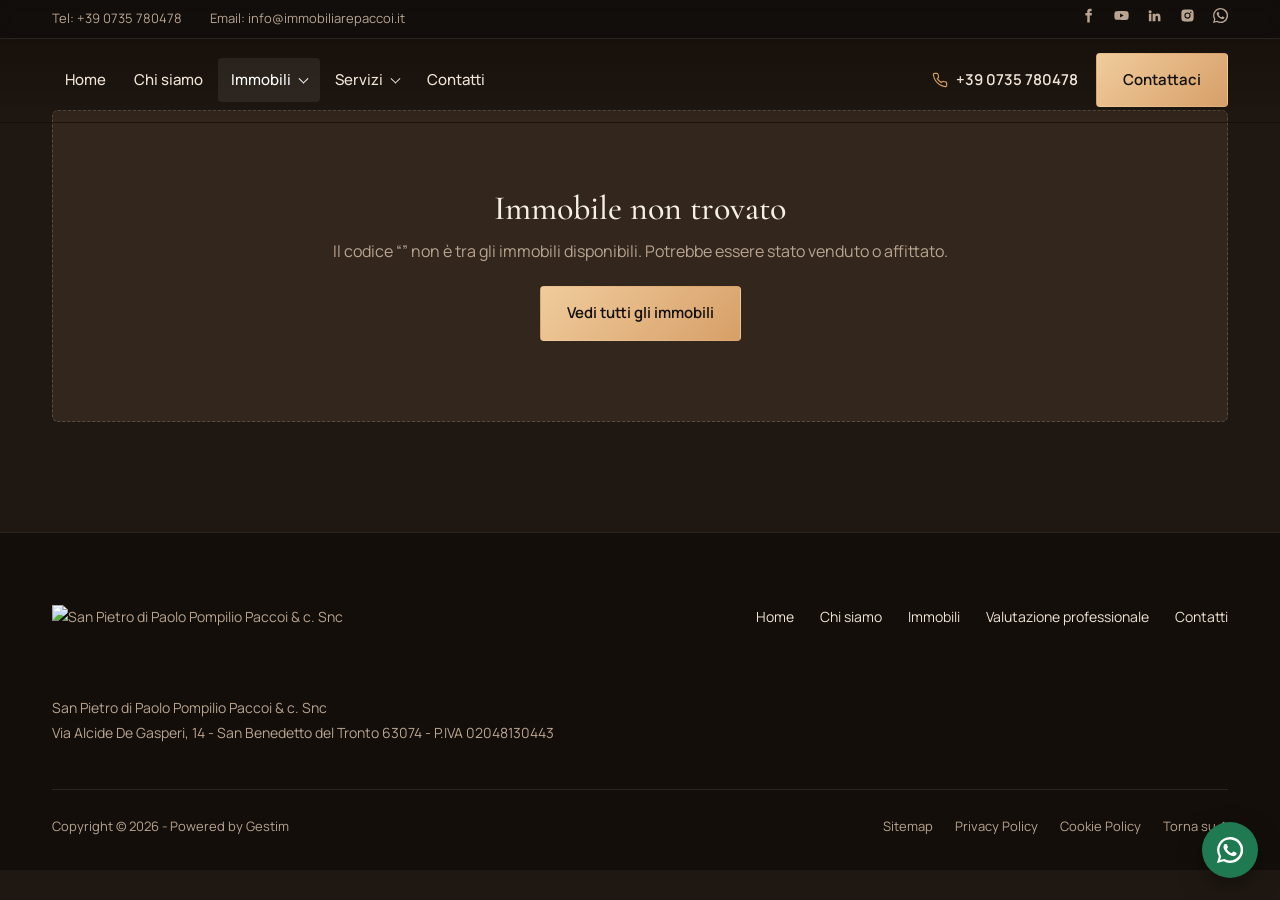
==== commit 496d99f7: "Meno effetto notte e testo leggibile sulla foto dell'annuncio - Hero con foto di giorno (villa medit" ====
--- a/immobile.html
+++ b/immobile.html
@@ -7,7 +7,7 @@
 <link rel="preconnect" href="https://fonts.googleapis.com">
 <link rel="preconnect" href="https://fonts.gstatic.com" crossorigin>
 <link href="https://fonts.googleapis.com/css2?family=Cormorant+Garamond:ital,wght@0,500;0,600;1,500&family=Manrope:wght@400;500;600;700&display=swap" rel="stylesheet">
-<link rel="stylesheet" href="assets/style.css?v=202611261757">
+<link rel="stylesheet" href="assets/style.css?v=202611261812">
 </head>
 <body class="over-hero">
 <div id="site-header"></div>
@@ -20,8 +20,8 @@
   <div class="lb-strip" id="lb-strip"></div>
 </div>
 
-<script src="data/immobili.js?v=202611261757"></script>
-<script src="assets/app.js?v=202611261757"></script>
+<script src="data/immobili.js?v=202611261812"></script>
+<script src="assets/app.js?v=202611261812"></script>
 <script>
   const P = Paccoi, I = P.icons, esc = P.esc;
   P.chrome("immobili");
--- a/assets/style.css
+++ b/assets/style.css
@@ -3,10 +3,10 @@
    Palette scura ed elegante: espresso profondo + bronzo del marchio
    ========================================================= */
 :root{
-  --bg:#16110d;          /* fondo pagina */
-  --bg-2:#1f1711;        /* sezioni alternate */
-  --surface:#2a1f17;     /* card, pannelli */
-  --surface-2:#36281d;   /* campi, hover */
+  --bg:#1f1812;          /* fondo pagina */
+  --bg-2:#281e16;        /* sezioni alternate */
+  --surface:#33271d;     /* card, pannelli */
+  --surface-2:#403125;   /* campi, hover */
   --text:#efe4d6;        /* testo */
   --heading:#f6efe6;     /* titoli */
   --muted:#b8a491;       /* testo secondario */
@@ -60,7 +60,7 @@
 .btn svg{width:17px;height:17px;flex:none}
 
 /* ---------- top bar ---------- */
-.topbar{background:#0d0b09;color:var(--muted);font-size:13px;border-bottom:1px solid var(--line)}
+.topbar{background:#17110c;color:var(--muted);font-size:13px;border-bottom:1px solid var(--line)}
 .topbar .wrap{display:flex;justify-content:space-between;align-items:center;height:38px}
 .topbar .contacts{display:flex;gap:28px}
 .topbar a:hover{color:#fff}
@@ -71,7 +71,7 @@
 header.site{position:sticky;top:0;z-index:50;background:rgba(19,16,13,.86);backdrop-filter:blur(14px) saturate(1.2);border-bottom:1px solid var(--line);color:var(--text);transition:background .35s,border-color .35s,box-shadow .35s,top .35s}
 header.site .wrap{display:grid;grid-template-columns:1fr auto 1fr;align-items:center;height:var(--header-h)}
 header.site.scrolled{box-shadow:0 18px 40px -26px rgba(0,0,0,.9)}
-.logo img{height:58px;width:auto}
+.logo img{height:58px;width:auto;filter:drop-shadow(0 2px 8px rgba(0,0,0,.45))}
 .logo .col{display:none}
 nav.main ul{display:flex;gap:2px;list-style:none;align-items:center}
 nav.main li{position:relative}
@@ -91,11 +91,11 @@
 /* header trasparente sopra le foto a tutto schermo (home e scheda) */
 body.over-hero header.site{position:fixed;left:0;right:0;top:38px}
 body.over-hero header.site.scrolled{top:0}
-body.over-hero header.site:not(.scrolled){background:linear-gradient(180deg,rgba(13,11,9,.55),rgba(13,11,9,0));border-color:transparent;backdrop-filter:none}
+body.over-hero header.site:not(.scrolled){background:linear-gradient(180deg,rgba(20,14,9,.72),rgba(20,14,9,.25) 70%,rgba(20,14,9,0));border-color:transparent;backdrop-filter:none}
 body.over-hero .topbar{position:absolute;top:0;left:0;right:0;z-index:51;background:rgba(13,11,9,.7);backdrop-filter:blur(6px)}
 
 /* menu a tutto schermo (mobile) */
-.drawer{position:fixed;inset:0;z-index:80;background:#0d0b09;color:var(--heading);display:flex;flex-direction:column;padding:28px 28px 40px;transform:translateY(-100%);transition:transform .5s cubic-bezier(.7,0,.2,1);visibility:hidden}
+.drawer{position:fixed;inset:0;z-index:80;background:#17110c;color:var(--heading);display:flex;flex-direction:column;padding:28px 28px 40px;transform:translateY(-100%);transition:transform .5s cubic-bezier(.7,0,.2,1);visibility:hidden}
 .drawer.open{transform:none;visibility:visible}
 .drawer .top{display:flex;justify-content:space-between;align-items:center}
 .drawer .top img{height:48px}
@@ -109,15 +109,15 @@
 .hero{position:relative;height:100vh;min-height:640px;max-height:980px;overflow:hidden;color:var(--heading);padding:0;background:var(--bg)}
 .hero-media{position:absolute;inset:-8% 0;will-change:transform}
 .hero .slide{position:absolute;inset:0;background-size:cover;background-position:center;opacity:0;transition:opacity 1.6s ease, transform 9s ease;transform:scale(1.06);
-  filter:saturate(1.08) brightness(.82) contrast(1.06)}
+  filter:saturate(1.05) contrast(1.03)}
 .hero .slide.active{opacity:1;transform:scale(1)}
 /* velatura color espresso: le foto restano leggibili ma logo e titoli non vengono mai coperti */
-.hero-media::after{content:"";position:absolute;inset:0;background:linear-gradient(120deg,rgba(120,60,20,.28),rgba(20,30,50,.18));mix-blend-mode:soft-light}
+.hero-media::after{content:none}
 .hero::after{content:"";position:absolute;inset:0;pointer-events:none;
-  background:linear-gradient(180deg,rgba(13,9,6,.8) 0%,rgba(13,9,6,.25) 20%,rgba(13,9,6,0) 42%,rgba(22,17,13,.55) 74%,var(--bg) 100%)}
+  background:linear-gradient(180deg,rgba(20,14,9,.6) 0%,rgba(20,14,9,0) 18%,rgba(20,14,9,0) 48%,rgba(20,14,9,.5) 72%,var(--bg) 100%)}
 .hero .wrap{position:relative;z-index:2;height:100%;display:flex;flex-direction:column;justify-content:flex-end;padding-bottom:180px}
 .hero .eyebrow{color:#efe2d3;text-shadow:0 1px 14px rgba(0,0,0,.7)}
-.hero h1{color:var(--heading);font-size:clamp(46px,6.6vw,92px);max-width:13ch;margin:18px 0 0;text-shadow:0 2px 40px rgba(0,0,0,.35)}
+.hero h1{color:#fff;font-size:clamp(46px,6.6vw,92px);max-width:13ch;margin:18px 0 0;text-shadow:0 2px 6px rgba(0,0,0,.35),0 4px 50px rgba(0,0,0,.55)}
 .hero h1 em{font-style:italic;color:var(--gold)}
 .hero h1 .wm{display:inline-block;overflow:hidden;vertical-align:top;padding-bottom:.1em;margin-bottom:-.1em}
 .hero h1 .w{display:inline-block}
@@ -176,7 +176,7 @@
 .prop .specs svg{width:16px;height:16px;color:var(--bronze)}
 
 /* ---------- pagina risultati ---------- */
-.results-hero{background:#0d0b09;padding:56px 0 0;position:relative;border-bottom:1px solid var(--line)}
+.results-hero{background:#17110c;padding:56px 0 0;position:relative;border-bottom:1px solid var(--line)}
 .results-hero h1{font-size:clamp(34px,4.4vw,56px);max-width:22ch}
 .results-hero p{color:var(--muted);max-width:62ch;margin-top:14px}
 .results-hero .searchbar{margin-top:34px;transform:translateY(50%)}
@@ -201,15 +201,17 @@
 .ph-hero img.main{position:absolute;inset:0;width:100%;height:100%;object-fit:cover;opacity:0;transition:opacity .9s ease,transform 12s ease;transform:scale(1.04)}
 .ph-hero img.main.ready{opacity:1;transform:scale(1)}
 .ph-hero.contain img.main{object-fit:contain}
-.ph-hero::after{content:"";position:absolute;inset:0;pointer-events:none;background:linear-gradient(180deg,rgba(13,9,6,.65) 0%,rgba(13,9,6,0) 20%,rgba(13,9,6,0) 55%,rgba(13,9,6,.82) 100%)}
+.ph-hero::after{content:"";position:absolute;inset:0;pointer-events:none;background:linear-gradient(180deg,rgba(13,9,6,.6) 0%,rgba(13,9,6,0) 18%,rgba(13,9,6,0) 45%,rgba(13,9,6,.55) 70%,rgba(13,9,6,.9) 100%)}
 .ph-hero .cap{position:absolute;left:0;right:0;bottom:0;z-index:2;cursor:default}
 .ph-hero .cap .wrap{display:flex;justify-content:space-between;align-items:flex-end;gap:30px;padding-bottom:46px;flex-wrap:wrap}
-.ph-hero h1{font-size:clamp(34px,4.6vw,64px);max-width:20ch;margin-top:14px;text-shadow:0 2px 30px rgba(0,0,0,.4)}
-.ph-hero .loc{color:var(--text);margin-top:10px;font-size:15px;opacity:.9}
+.ph-hero .cap .wrap>div:first-child,.ph-hero .right{background:rgba(22,16,11,.62);backdrop-filter:blur(14px) saturate(1.2);-webkit-backdrop-filter:blur(14px) saturate(1.2);border:1px solid rgba(255,255,255,.1);border-radius:8px;padding:24px 28px;box-shadow:0 30px 60px -30px rgba(0,0,0,.7)}
+.ph-hero .cap .wrap>div:first-child{max-width:min(760px,100%)}
+.ph-hero h1{font-size:clamp(30px,3.8vw,54px);max-width:22ch;margin-top:14px;color:#fff}
+.ph-hero .loc{color:#efe4d6;margin-top:10px;font-size:15px}
 .ph-hero .loc .cod{color:var(--gold);font-weight:600}
 .ph-hero .right{display:flex;flex-direction:column;align-items:flex-end;gap:16px}
 .ph-hero .price{font-family:var(--serif);font-size:clamp(36px,3.6vw,52px);font-weight:600;color:var(--heading);line-height:1;white-space:nowrap}
-.ph-hero .price small{font-family:var(--sans);font-size:13px;color:var(--muted);font-weight:600;margin-left:6px;letter-spacing:.05em}
+.ph-hero .price small{font-family:var(--sans);font-size:13px;color:#d8c8b6;font-weight:600;margin-left:6px;letter-spacing:.05em}
 .ph-hero .btns{display:flex;gap:10px;flex-wrap:wrap;justify-content:flex-end}
 .ph-hero .scroll-cue{position:absolute;left:50%;bottom:14px;transform:translateX(-50%);z-index:2;width:22px;height:34px;border:1.5px solid rgba(255,255,255,.5);border-radius:12px;display:none}
 .ph-hero .scroll-cue::after{content:"";position:absolute;left:50%;top:7px;width:3px;height:7px;border-radius:2px;background:#fff;transform:translateX(-50%);animation:cue 1.8s infinite}
@@ -344,7 +346,7 @@
 .hours dd{color:var(--heading)}
 .svc .actions{display:flex;gap:12px;flex-wrap:wrap}
 
-.contact{background:#0d0b09;border-top:1px solid var(--line)}
+.contact{background:#17110c;border-top:1px solid var(--line)}
 .contact .wrap{display:grid;grid-template-columns:5fr 7fr;gap:80px}
 .contact h2{margin:16px 0 32px}
 .company{font-family:var(--serif);font-size:24px;color:var(--heading);margin-bottom:26px;line-height:1.3}
@@ -375,7 +377,7 @@
 .member a{font-size:13.5px;color:var(--muted);border-bottom:1px solid var(--line-2)}
 
 /* ---------- footer ---------- */
-footer{background:#0a0807;color:var(--muted);font-size:14px;padding:72px 0 32px;border-top:1px solid var(--line)}
+footer{background:#130e0a;color:var(--muted);font-size:14px;padding:72px 0 32px;border-top:1px solid var(--line)}
 footer .top{display:flex;justify-content:space-between;gap:40px;flex-wrap:wrap;padding-bottom:44px;border-bottom:1px solid var(--line)}
 footer .flogo{height:72px;width:auto}
 footer address{font-style:normal;margin-top:18px;line-height:1.8}
@@ -441,8 +443,9 @@
   .form-card{padding:26px}
   .form-grid{grid-template-columns:1fr}
   .team-grid{grid-template-columns:repeat(2,1fr)}
-  .ph-hero .cap .wrap{padding-bottom:28px;gap:18px}
-  .ph-hero h1{font-size:30px}
+  .ph-hero .cap .wrap{padding-bottom:20px;gap:10px}
+  .ph-hero .cap .wrap>div:first-child,.ph-hero .right{padding:16px 18px;width:100%}
+  .ph-hero h1{font-size:26px}
   .ph-hero .loc{font-size:13.5px}
   .ph-hero .price{font-size:34px}
   .ph-hero .btns .btn{padding:11px 16px;font-size:14px}
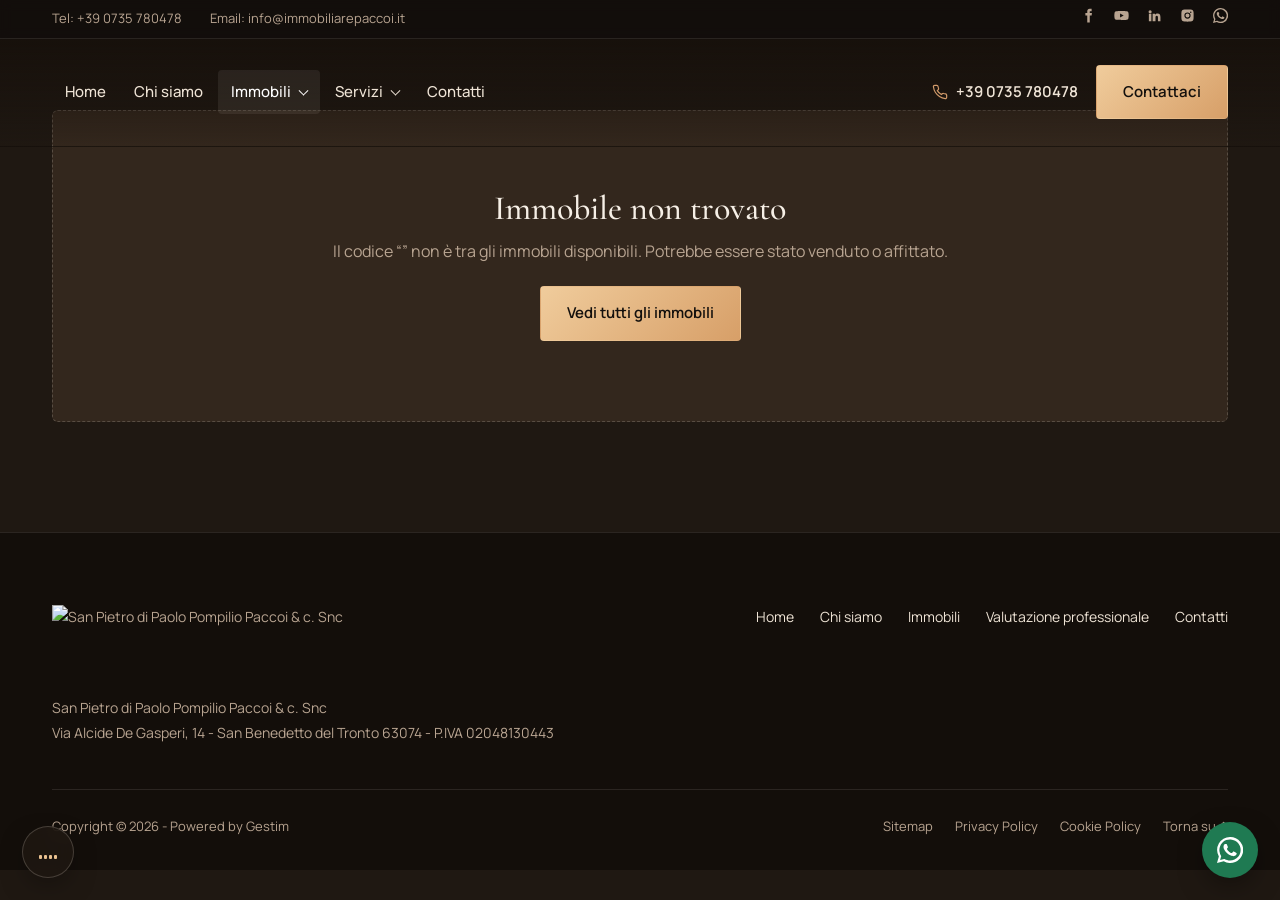
==== commit 029d9f0b: "Logo più grande e musica bossa nova di sottofondo - Logo nell'header da 58 a 88 px (62 px su telefon" ====
--- a/immobile.html
+++ b/immobile.html
@@ -7,7 +7,7 @@
 <link rel="preconnect" href="https://fonts.googleapis.com">
 <link rel="preconnect" href="https://fonts.gstatic.com" crossorigin>
 <link href="https://fonts.googleapis.com/css2?family=Cormorant+Garamond:ital,wght@0,500;0,600;1,500&family=Manrope:wght@400;500;600;700&display=swap" rel="stylesheet">
-<link rel="stylesheet" href="assets/style.css?v=202611261812">
+<link rel="stylesheet" href="assets/style.css?v=202611261836">
 </head>
 <body class="over-hero">
 <div id="site-header"></div>
@@ -20,8 +20,9 @@
   <div class="lb-strip" id="lb-strip"></div>
 </div>
 
-<script src="data/immobili.js?v=202611261812"></script>
-<script src="assets/app.js?v=202611261812"></script>
+<script src="data/immobili.js?v=202611261836"></script>
+<script src="assets/app.js?v=202611261836"></script>
+<script src="assets/music.js?v=202611261836" defer></script>
 <script>
   const P = Paccoi, I = P.icons, esc = P.esc;
   P.chrome("immobili");
--- a/assets/style.css
+++ b/assets/style.css
@@ -20,7 +20,7 @@
   --radius:4px; --wrap:1240px;
   --serif:"Cormorant Garamond", Georgia, serif;
   --sans:"Manrope", system-ui, sans-serif;
-  --header-h:84px;
+  --header-h:108px;
 }
 *{box-sizing:border-box;margin:0;padding:0}
 html{scroll-behavior:smooth;background:var(--bg)}
@@ -70,8 +70,9 @@
 /* ---------- header ---------- */
 header.site{position:sticky;top:0;z-index:50;background:rgba(19,16,13,.86);backdrop-filter:blur(14px) saturate(1.2);border-bottom:1px solid var(--line);color:var(--text);transition:background .35s,border-color .35s,box-shadow .35s,top .35s}
 header.site .wrap{display:grid;grid-template-columns:1fr auto 1fr;align-items:center;height:var(--header-h)}
+header.site.scrolled .logo img{height:72px}
 header.site.scrolled{box-shadow:0 18px 40px -26px rgba(0,0,0,.9)}
-.logo img{height:58px;width:auto;filter:drop-shadow(0 2px 8px rgba(0,0,0,.45))}
+.logo img{height:88px;width:auto;transition:height .35s;filter:drop-shadow(0 2px 8px rgba(0,0,0,.45))}
 .logo .col{display:none}
 nav.main ul{display:flex;gap:2px;list-style:none;align-items:center}
 nav.main li{position:relative}
@@ -98,7 +99,7 @@
 .drawer{position:fixed;inset:0;z-index:80;background:#17110c;color:var(--heading);display:flex;flex-direction:column;padding:28px 28px 40px;transform:translateY(-100%);transition:transform .5s cubic-bezier(.7,0,.2,1);visibility:hidden}
 .drawer.open{transform:none;visibility:visible}
 .drawer .top{display:flex;justify-content:space-between;align-items:center}
-.drawer .top img{height:48px}
+.drawer .top img{height:64px}
 .drawer .close{background:none;border:1px solid var(--line-2);color:#fff;width:44px;height:44px;border-radius:50%;font-size:22px;cursor:pointer}
 .drawer nav{margin-top:40px;display:flex;flex-direction:column;gap:4px}
 .drawer nav a{font-family:var(--serif);font-size:38px;line-height:1.25;padding:4px 0}
@@ -419,8 +420,8 @@
 @media (max-width:760px){
   .wrap{padding:0 20px}
   section{padding:76px 0}
-  :root{--header-h:70px}
-  .logo img{height:46px}
+  :root{--header-h:84px}
+  .logo img{height:62px}
   .topbar .social,.topbar .mail{display:none}
   .header-cta .btn{display:none}
   .hero{height:auto;min-height:0;max-height:none}
@@ -460,3 +461,24 @@
   .lb-nav{display:none}
 }
 @media (min-width:761px){ .ph-hero .scroll-cue{display:block} }
+
+/* ---------- pulsante musica di sottofondo ---------- */
+.music-btn{position:fixed;left:22px;bottom:22px;z-index:60;display:inline-flex;align-items:center;justify-content:center;gap:10px;min-width:52px;height:52px;padding:0 16px;border-radius:40px;border:1px solid var(--line-2);background:rgba(31,24,18,.82);backdrop-filter:blur(10px);color:var(--heading);font-size:13px;font-weight:600;letter-spacing:.04em;cursor:pointer;box-shadow:0 10px 30px -10px rgba(0,0,0,.6);transition:border-color .3s,background .3s,transform .2s}
+.music-btn:hover{border-color:var(--gold);transform:translateY(-2px)}
+.music-btn .lbl{max-width:0;overflow:hidden;white-space:nowrap;transition:max-width .4s ease,margin .4s;margin-left:-10px}
+.music-btn:hover .lbl,.music-btn:focus-visible .lbl{max-width:120px;margin-left:0}
+.music-btn .eq{display:flex;align-items:flex-end;gap:2px;height:14px}
+.music-btn .eq i{display:block;width:3px;height:4px;border-radius:1px;background:var(--gold)}
+.music-btn.on .eq i{animation:eq 1s ease-in-out infinite}
+.music-btn.on .eq i:nth-child(2){animation-delay:-.35s}
+.music-btn.on .eq i:nth-child(3){animation-delay:-.6s}
+.music-btn.on .eq i:nth-child(4){animation-delay:-.15s}
+@keyframes eq{0%,100%{height:4px}50%{height:14px}}
+.music-btn.hint{animation:mhint 2.4s ease-in-out infinite}
+@keyframes mhint{0%,100%{box-shadow:0 0 0 0 rgba(232,192,143,.45)}60%{box-shadow:0 0 0 12px rgba(232,192,143,0)}}
+@media (max-width:760px){
+  .music-btn{left:14px;bottom:14px;padding:10px 13px}
+  .music-btn .lbl{display:none}
+  header.site.scrolled .logo img{height:54px}
+}
+@media print{.music-btn,.wa-float{display:none}}
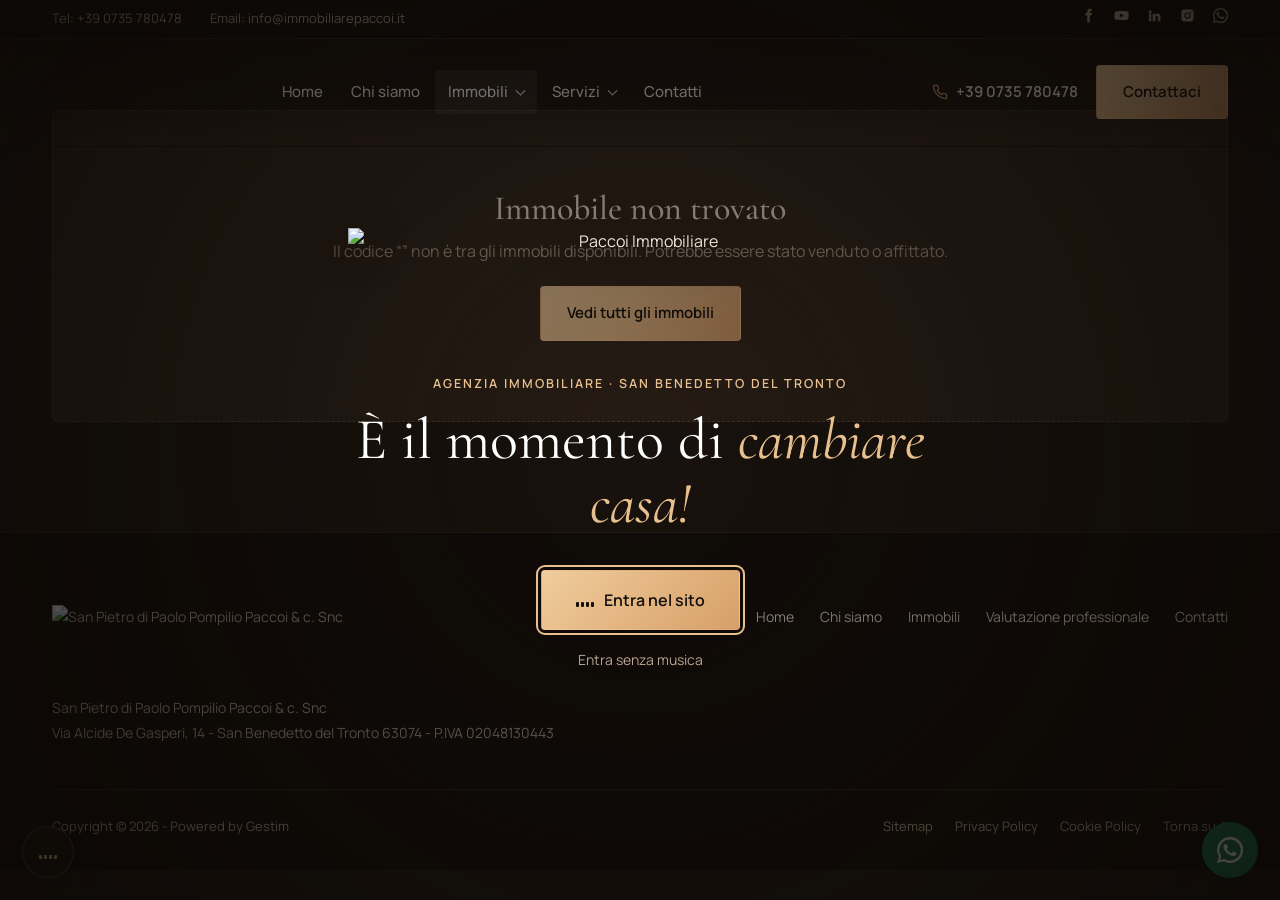
==== commit 4c8c8065: "Logo a sinistra e musica attiva all'apertura del sito - Header: logo a sinistra, menu al centro, tel" ====
--- a/immobile.html
+++ b/immobile.html
@@ -7,7 +7,7 @@
 <link rel="preconnect" href="https://fonts.googleapis.com">
 <link rel="preconnect" href="https://fonts.gstatic.com" crossorigin>
 <link href="https://fonts.googleapis.com/css2?family=Cormorant+Garamond:ital,wght@0,500;0,600;1,500&family=Manrope:wght@400;500;600;700&display=swap" rel="stylesheet">
-<link rel="stylesheet" href="assets/style.css?v=202611261836">
+<link rel="stylesheet" href="assets/style.css?v=202611261845">
 </head>
 <body class="over-hero">
 <div id="site-header"></div>
@@ -20,9 +20,9 @@
   <div class="lb-strip" id="lb-strip"></div>
 </div>
 
-<script src="data/immobili.js?v=202611261836"></script>
-<script src="assets/app.js?v=202611261836"></script>
-<script src="assets/music.js?v=202611261836" defer></script>
+<script src="data/immobili.js?v=202611261845"></script>
+<script src="assets/app.js?v=202611261845"></script>
+<script src="assets/music.js?v=202611261845" defer></script>
 <script>
   const P = Paccoi, I = P.icons, esc = P.esc;
   P.chrome("immobili");
--- a/assets/style.css
+++ b/assets/style.css
@@ -69,7 +69,9 @@
 
 /* ---------- header ---------- */
 header.site{position:sticky;top:0;z-index:50;background:rgba(19,16,13,.86);backdrop-filter:blur(14px) saturate(1.2);border-bottom:1px solid var(--line);color:var(--text);transition:background .35s,border-color .35s,box-shadow .35s,top .35s}
-header.site .wrap{display:grid;grid-template-columns:1fr auto 1fr;align-items:center;height:var(--header-h)}
+header.site .wrap{display:grid;grid-template-columns:auto 1fr auto;align-items:center;gap:28px;height:var(--header-h)}
+header.site nav.main{justify-self:center}
+.logo{justify-self:start;display:block}
 header.site.scrolled .logo img{height:72px}
 header.site.scrolled{box-shadow:0 18px 40px -26px rgba(0,0,0,.9)}
 .logo img{height:88px;width:auto;transition:height .35s;filter:drop-shadow(0 2px 8px rgba(0,0,0,.45))}
@@ -482,3 +484,23 @@
   header.site.scrolled .logo img{height:54px}
 }
 @media print{.music-btn,.wa-float{display:none}}
+
+/* ---------- schermata di benvenuto (avvia la musica) ---------- */
+.welcome{position:fixed;inset:0;z-index:200;display:grid;place-items:center;opacity:0;transition:opacity .7s ease}
+.welcome.show{opacity:1}
+.welcome.hide{opacity:0;pointer-events:none}
+.welcome-bg{position:absolute;inset:-30px;background:url('https://images.unsplash.com/photo-1631528858266-5ebeb8bfc6f5?auto=format&fit=crop&q=80&w=2000') center/cover;filter:blur(6px) brightness(.55) saturate(1.1);transform:scale(1.05)}
+.welcome-bg::after{content:"";position:absolute;inset:0;background:radial-gradient(circle at 50% 50%,rgba(20,14,9,.35),rgba(20,14,9,.85))}
+.welcome-box{position:relative;text-align:center;padding:40px 28px;max-width:640px;transform:translateY(16px);transition:transform .9s cubic-bezier(.2,.8,.2,1)}
+.welcome.show .welcome-box{transform:none}
+.welcome-logo{height:120px;width:auto;margin:0 auto 26px;filter:drop-shadow(0 4px 20px rgba(0,0,0,.5))}
+.welcome-eyebrow{font-size:12.5px;letter-spacing:.16em;text-transform:uppercase;color:var(--gold);font-weight:600}
+.welcome-title{font-family:var(--serif);font-size:clamp(36px,5vw,58px);line-height:1.1;color:#fff;margin:14px 0 34px}
+.welcome-title em{color:var(--gold)}
+.welcome-go{font-size:16px;padding:16px 34px}
+.welcome-go .eq{display:flex;align-items:flex-end;gap:2px;height:14px}
+.welcome-go .eq i{display:block;width:3px;height:5px;border-radius:1px;background:var(--ink-dark);animation:eq 1s ease-in-out infinite}
+.welcome-go .eq i:nth-child(2){animation-delay:-.35s}.welcome-go .eq i:nth-child(3){animation-delay:-.6s}.welcome-go .eq i:nth-child(4){animation-delay:-.15s}
+.welcome-mute{display:block;margin:18px auto 0;background:none;border:0;color:var(--muted);font-size:14px;cursor:pointer;border-bottom:1px solid transparent}
+.welcome-mute:hover{color:#fff;border-color:currentColor}
+@media (max-width:760px){.welcome-logo{height:84px}}
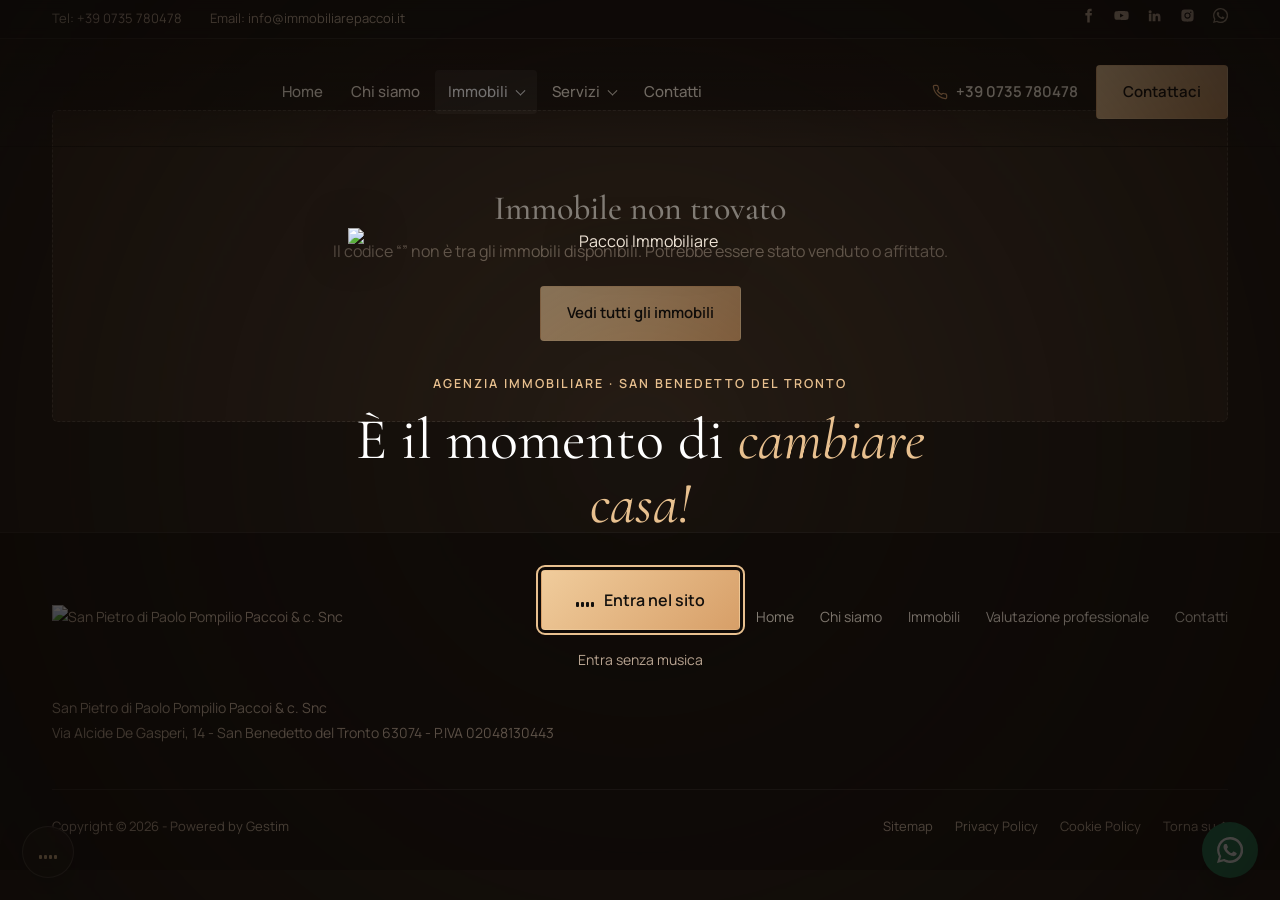
==== commit 4d1ea456: "Scheda: prima solo la foto a schermo intero, i dettagli scorrendo - All'apertura dell'annuncio la fo" ====
--- a/immobile.html
+++ b/immobile.html
@@ -7,7 +7,7 @@
 <link rel="preconnect" href="https://fonts.googleapis.com">
 <link rel="preconnect" href="https://fonts.gstatic.com" crossorigin>
 <link href="https://fonts.googleapis.com/css2?family=Cormorant+Garamond:ital,wght@0,500;0,600;1,500&family=Manrope:wght@400;500;600;700&display=swap" rel="stylesheet">
-<link rel="stylesheet" href="assets/style.css?v=202611261845">
+<link rel="stylesheet" href="assets/style.css?v=202611261847">
 </head>
 <body class="over-hero">
 <div id="site-header"></div>
@@ -20,9 +20,9 @@
   <div class="lb-strip" id="lb-strip"></div>
 </div>
 
-<script src="data/immobili.js?v=202611261845"></script>
-<script src="assets/app.js?v=202611261845"></script>
-<script src="assets/music.js?v=202611261845" defer></script>
+<script src="data/immobili.js?v=202611261847"></script>
+<script src="assets/app.js?v=202611261847"></script>
+<script src="assets/music.js?v=202611261847" defer></script>
 <script>
   const P = Paccoi, I = P.icons, esc = P.esc;
   P.chrome("immobili");
@@ -70,7 +70,16 @@
     <section class="ph-hero" id="ph" style="padding:0" data-i="0" aria-label="Foto principale: clicca per aprire la galleria">
       <div class="bgblur" style="background-image:url('${first}')"></div>
       <img class="main" id="ph-img" src="${first}" alt="${esc(title)} – foto 1" fetchpriority="high" decoding="async">
-      <div class="cap"><div class="wrap">
+      ${photos.length > 1 ? `<button class="ph-count" type="button" data-i="0">${I.cam} ${photos.length} foto</button>` : ""}
+      <a class="scroll-cue" href="#dettagli" aria-label="Scorri per vedere i dettagli dell'immobile"><span></span></a>
+    </section>
+    <div class="wrap" id="dettagli" style="scroll-margin-top:90px">
+      <div class="detail-top">
+        <a href="${back}">${I.back} Torna ai risultati</a>
+        <div class="actions"><button type="button" id="share">Condividi</button><button type="button" onclick="print()">Stampa</button></div>
+      </div>
+
+      <div class="detail-intro">
         <div>
           <span class="badge ${rent ? "rent" : "dark"}">${rent ? "In affitto" : "In vendita"}</span>
           <h1>${esc(title)}</h1>
@@ -79,21 +88,13 @@
         <div class="right">
           <div class="price">${esc(x.ps)}${rent ? "<small>AL MESE</small>" : ""}</div>
           <div class="btns">
-            ${photos.length > 1 ? `<button class="btn btn-light" type="button" data-i="0">${I.cam} Vedi tutte le ${photos.length} foto</button>` : ""}
-            <a class="btn btn-ghost" href="#info">Richiedi informazioni</a>
+            ${photos.length > 1 ? `<button class="btn btn-outline" type="button" data-i="0">${I.cam} Vedi tutte le ${photos.length} foto</button>` : ""}
+            <a class="btn btn-primary" href="#info">Richiedi informazioni</a>
           </div>
         </div>
-      </div></div>
-      <span class="scroll-cue" aria-hidden="true"></span>
-    </section>
-    <div class="wrap">
-      ${more.length ? `<div class="strip" aria-label="Altre foto">${more.map((p, i) => `<button type="button" data-i="${i + 1}" aria-label="Apri foto ${i + 2}"><img src="${p}" alt="" loading="lazy"></button>`).join("")}</div>` : ""}
-
-      <div class="detail-top">
-        <a href="${back}">${I.back} Torna ai risultati</a>
-        <div class="actions"><button type="button" id="share">Condividi</button><button type="button" onclick="print()">Stampa</button></div>
       </div>
       ${facts.length ? `<div class="facts">${facts.map(f => `<div class="fact">${f[0]}<div><b>${f[1]}</b><span>${f[2]}</span></div></div>`).join("")}</div>` : ""}
+      ${more.length ? `<div class="strip" style="margin-top:28px" aria-label="Altre foto">${more.map((p, i) => `<button type="button" data-i="${i + 1}" aria-label="Apri foto ${i + 2}"><img src="${p}" alt="" loading="lazy"></button>`).join("")}</div>` : ""}
 
       <div class="detail-body">
         <div>
--- a/assets/style.css
+++ b/assets/style.css
@@ -204,7 +204,7 @@
 .ph-hero img.main{position:absolute;inset:0;width:100%;height:100%;object-fit:cover;opacity:0;transition:opacity .9s ease,transform 12s ease;transform:scale(1.04)}
 .ph-hero img.main.ready{opacity:1;transform:scale(1)}
 .ph-hero.contain img.main{object-fit:contain}
-.ph-hero::after{content:"";position:absolute;inset:0;pointer-events:none;background:linear-gradient(180deg,rgba(13,9,6,.6) 0%,rgba(13,9,6,0) 18%,rgba(13,9,6,0) 45%,rgba(13,9,6,.55) 70%,rgba(13,9,6,.9) 100%)}
+.ph-hero::after{content:"";position:absolute;inset:0;pointer-events:none;background:linear-gradient(180deg,rgba(13,9,6,.55) 0%,rgba(13,9,6,0) 16%,rgba(13,9,6,0) 82%,rgba(13,9,6,.45) 100%)}
 .ph-hero .cap{position:absolute;left:0;right:0;bottom:0;z-index:2;cursor:default}
 .ph-hero .cap .wrap{display:flex;justify-content:space-between;align-items:flex-end;gap:30px;padding-bottom:46px;flex-wrap:wrap}
 .ph-hero .cap .wrap>div:first-child,.ph-hero .right{background:rgba(22,16,11,.62);backdrop-filter:blur(14px) saturate(1.2);-webkit-backdrop-filter:blur(14px) saturate(1.2);border:1px solid rgba(255,255,255,.1);border-radius:8px;padding:24px 28px;box-shadow:0 30px 60px -30px rgba(0,0,0,.7)}
@@ -462,7 +462,7 @@
   .lb-stage{padding:0 8px}
   .lb-nav{display:none}
 }
-@media (min-width:761px){ .ph-hero .scroll-cue{display:block} }
+
 
 /* ---------- pulsante musica di sottofondo ---------- */
 .music-btn{position:fixed;left:22px;bottom:22px;z-index:60;display:inline-flex;align-items:center;justify-content:center;gap:10px;min-width:52px;height:52px;padding:0 16px;border-radius:40px;border:1px solid var(--line-2);background:rgba(31,24,18,.82);backdrop-filter:blur(10px);color:var(--heading);font-size:13px;font-weight:600;letter-spacing:.04em;cursor:pointer;box-shadow:0 10px 30px -10px rgba(0,0,0,.6);transition:border-color .3s,background .3s,transform .2s}
@@ -504,3 +504,27 @@
 .welcome-mute{display:block;margin:18px auto 0;background:none;border:0;color:var(--muted);font-size:14px;cursor:pointer;border-bottom:1px solid transparent}
 .welcome-mute:hover{color:#fff;border-color:currentColor}
 @media (max-width:760px){.welcome-logo{height:84px}}
+
+/* ---------- scheda: foto pulita a tutto schermo, dettagli scorrendo ---------- */
+.ph-hero .scroll-cue{display:block;position:absolute;left:50%;bottom:26px;transform:translateX(-50%);z-index:2;width:26px;height:42px;border:1.5px solid rgba(255,255,255,.75);border-radius:14px;cursor:pointer}
+.ph-hero .scroll-cue span{position:absolute;left:50%;top:8px;width:3px;height:8px;border-radius:2px;background:#fff;transform:translateX(-50%);animation:cue 1.8s infinite}
+.ph-hero .scroll-cue::after{content:"Scorri";position:absolute;top:50px;left:50%;transform:translateX(-50%);font-size:11px;letter-spacing:.18em;text-transform:uppercase;color:#fff;text-shadow:0 1px 8px rgba(0,0,0,.6);white-space:nowrap}
+.ph-count{position:absolute;right:96px;bottom:28px;z-index:2;display:inline-flex;align-items:center;gap:8px;padding:10px 16px;border-radius:30px;border:1px solid rgba(255,255,255,.25);background:rgba(20,14,9,.55);backdrop-filter:blur(8px);color:#fff;font-weight:600;font-size:13.5px;cursor:pointer;transition:background .25s}
+.ph-count:hover{background:rgba(20,14,9,.8)}
+.ph-count svg{width:16px;height:16px}
+.detail-intro{display:grid;grid-template-columns:1fr auto;gap:30px;align-items:end;padding:22px 0 30px;border-bottom:1px solid var(--line)}
+.detail-intro h1{font-size:clamp(32px,4vw,54px);max-width:24ch;margin-top:14px}
+.detail-intro .loc{color:var(--muted);margin-top:10px;font-size:15px}
+.detail-intro .loc .cod{color:var(--gold);font-weight:600}
+.detail-intro .right{display:flex;flex-direction:column;align-items:flex-end;gap:16px}
+.detail-intro .price{font-family:var(--serif);font-size:clamp(36px,3.6vw,52px);font-weight:600;color:var(--heading);line-height:1;white-space:nowrap}
+.detail-intro .price small{font-family:var(--sans);font-size:13px;color:var(--muted);font-weight:600;margin-left:6px;letter-spacing:.05em}
+.detail-intro .btns{display:flex;gap:10px;flex-wrap:wrap;justify-content:flex-end}
+.detail-body{padding-top:40px}
+@media (max-width:760px){
+  .detail-intro{grid-template-columns:1fr;gap:20px}
+  .detail-intro .right{align-items:flex-start}
+  .detail-intro .btns{justify-content:flex-start}
+  .ph-count{right:84px;bottom:22px;padding:8px 13px}
+  .ph-hero .scroll-cue{bottom:30px}
+}
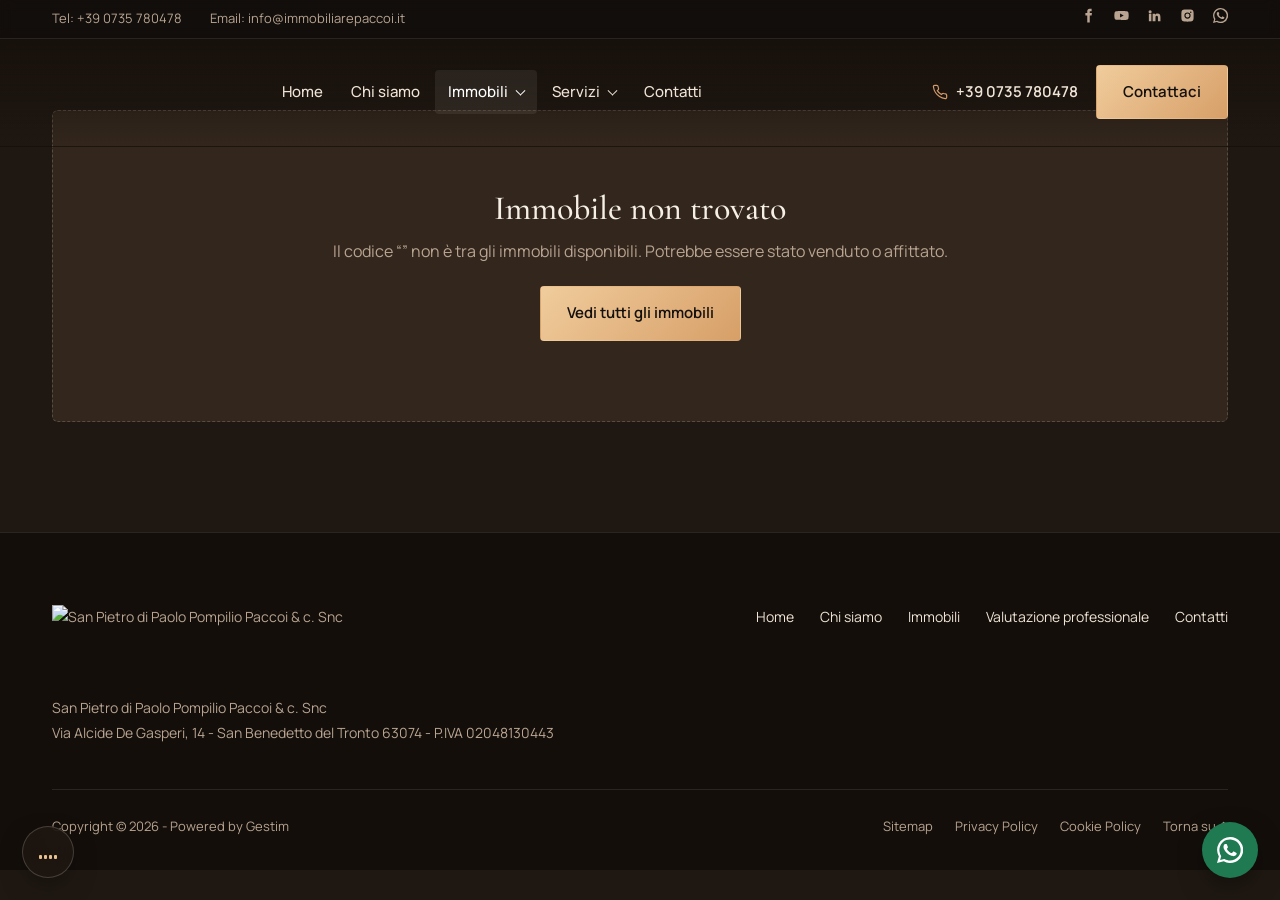
==== commit 47e74890: "Tolta la schermata "Entra nel sito": si accede subito alla home - Rimossa la schermata di benvenuto " ====
--- a/immobile.html
+++ b/immobile.html
@@ -7,7 +7,7 @@
 <link rel="preconnect" href="https://fonts.googleapis.com">
 <link rel="preconnect" href="https://fonts.gstatic.com" crossorigin>
 <link href="https://fonts.googleapis.com/css2?family=Cormorant+Garamond:ital,wght@0,500;0,600;1,500&family=Manrope:wght@400;500;600;700&display=swap" rel="stylesheet">
-<link rel="stylesheet" href="assets/style.css?v=202611261847">
+<link rel="stylesheet" href="assets/style.css?v=202611261850">
 </head>
 <body class="over-hero">
 <div id="site-header"></div>
@@ -20,9 +20,9 @@
   <div class="lb-strip" id="lb-strip"></div>
 </div>
 
-<script src="data/immobili.js?v=202611261847"></script>
-<script src="assets/app.js?v=202611261847"></script>
-<script src="assets/music.js?v=202611261847" defer></script>
+<script src="data/immobili.js?v=202611261850"></script>
+<script src="assets/app.js?v=202611261850"></script>
+<script src="assets/music.js?v=202611261850" defer></script>
 <script>
   const P = Paccoi, I = P.icons, esc = P.esc;
   P.chrome("immobili");
--- a/assets/style.css
+++ b/assets/style.css
@@ -485,25 +485,7 @@
 }
 @media print{.music-btn,.wa-float{display:none}}
 
-/* ---------- schermata di benvenuto (avvia la musica) ---------- */
-.welcome{position:fixed;inset:0;z-index:200;display:grid;place-items:center;opacity:0;transition:opacity .7s ease}
-.welcome.show{opacity:1}
-.welcome.hide{opacity:0;pointer-events:none}
-.welcome-bg{position:absolute;inset:-30px;background:url('https://images.unsplash.com/photo-1631528858266-5ebeb8bfc6f5?auto=format&fit=crop&q=80&w=2000') center/cover;filter:blur(6px) brightness(.55) saturate(1.1);transform:scale(1.05)}
-.welcome-bg::after{content:"";position:absolute;inset:0;background:radial-gradient(circle at 50% 50%,rgba(20,14,9,.35),rgba(20,14,9,.85))}
-.welcome-box{position:relative;text-align:center;padding:40px 28px;max-width:640px;transform:translateY(16px);transition:transform .9s cubic-bezier(.2,.8,.2,1)}
-.welcome.show .welcome-box{transform:none}
-.welcome-logo{height:120px;width:auto;margin:0 auto 26px;filter:drop-shadow(0 4px 20px rgba(0,0,0,.5))}
-.welcome-eyebrow{font-size:12.5px;letter-spacing:.16em;text-transform:uppercase;color:var(--gold);font-weight:600}
-.welcome-title{font-family:var(--serif);font-size:clamp(36px,5vw,58px);line-height:1.1;color:#fff;margin:14px 0 34px}
-.welcome-title em{color:var(--gold)}
-.welcome-go{font-size:16px;padding:16px 34px}
-.welcome-go .eq{display:flex;align-items:flex-end;gap:2px;height:14px}
-.welcome-go .eq i{display:block;width:3px;height:5px;border-radius:1px;background:var(--ink-dark);animation:eq 1s ease-in-out infinite}
-.welcome-go .eq i:nth-child(2){animation-delay:-.35s}.welcome-go .eq i:nth-child(3){animation-delay:-.6s}.welcome-go .eq i:nth-child(4){animation-delay:-.15s}
-.welcome-mute{display:block;margin:18px auto 0;background:none;border:0;color:var(--muted);font-size:14px;cursor:pointer;border-bottom:1px solid transparent}
-.welcome-mute:hover{color:#fff;border-color:currentColor}
-@media (max-width:760px){.welcome-logo{height:84px}}
+
 
 /* ---------- scheda: foto pulita a tutto schermo, dettagli scorrendo ---------- */
 .ph-hero .scroll-cue{display:block;position:absolute;left:50%;bottom:26px;transform:translateX(-50%);z-index:2;width:26px;height:42px;border:1.5px solid rgba(255,255,255,.75);border-radius:14px;cursor:pointer}
